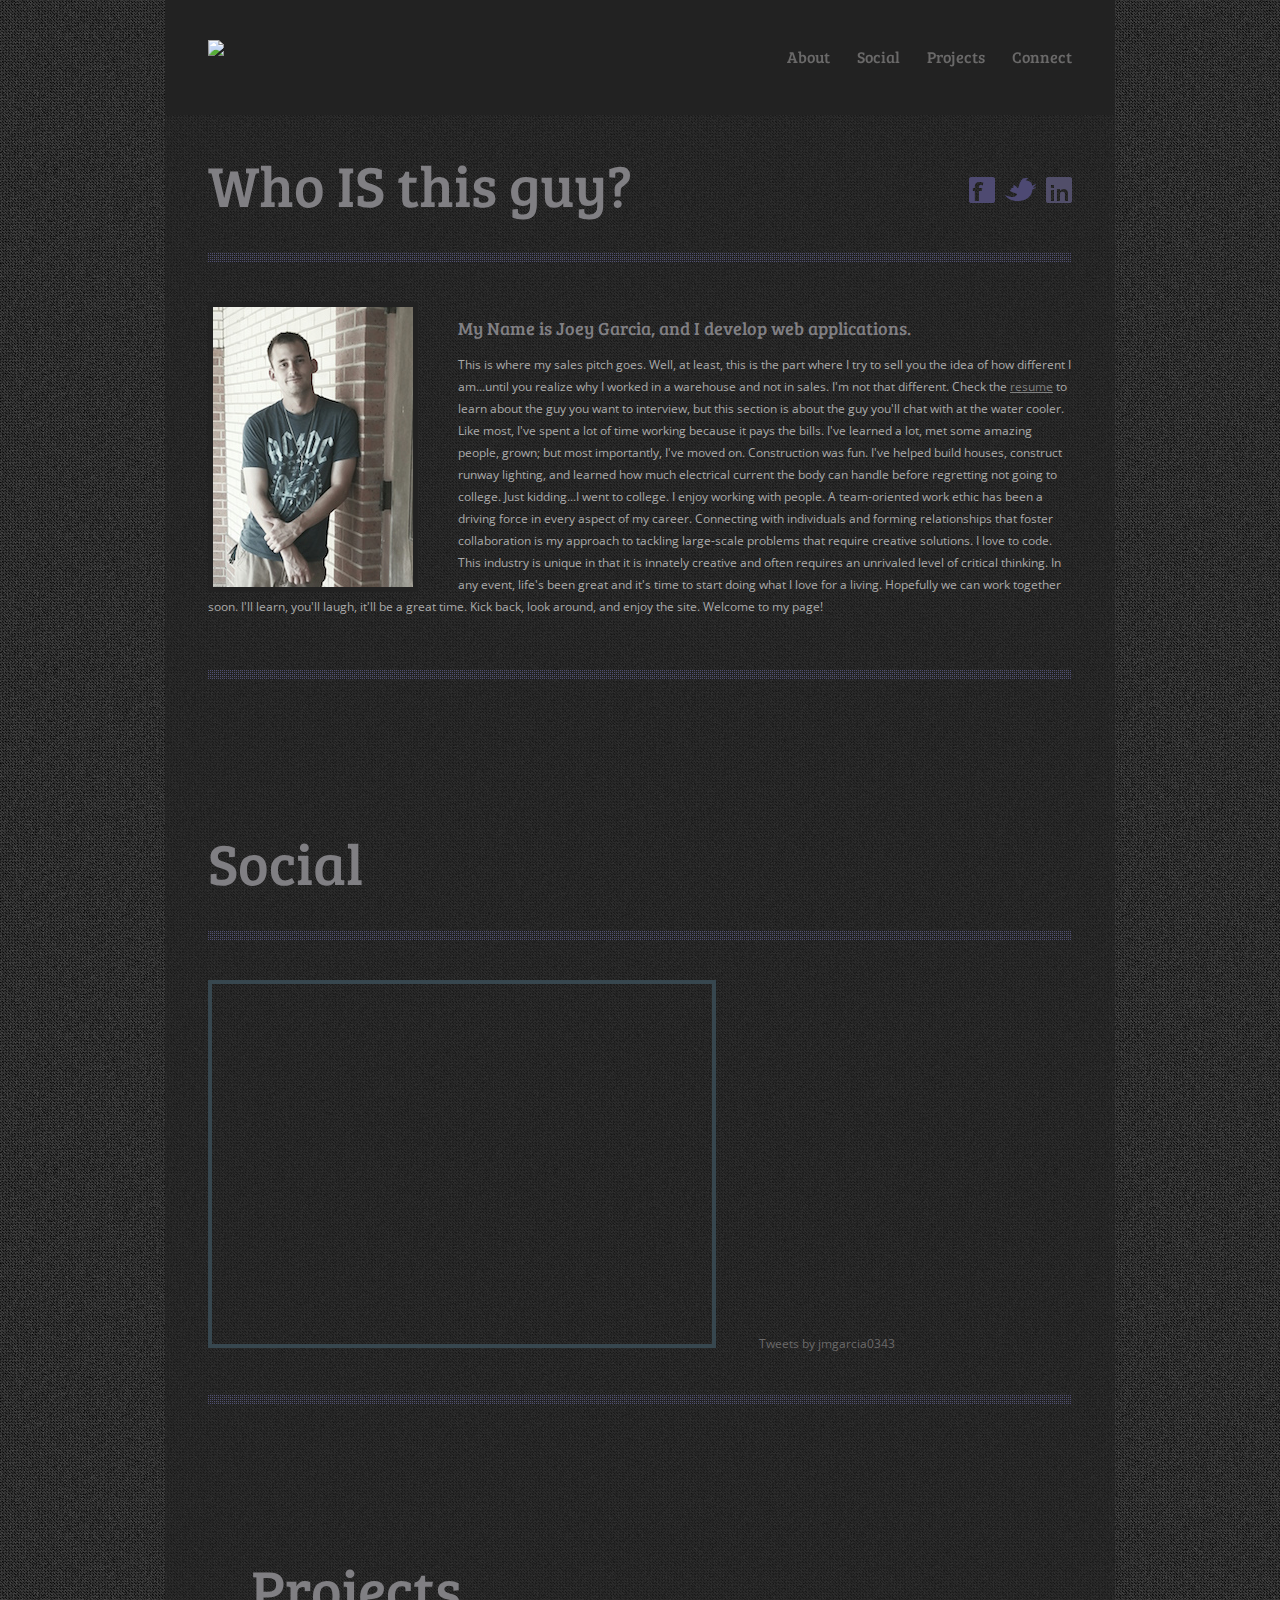
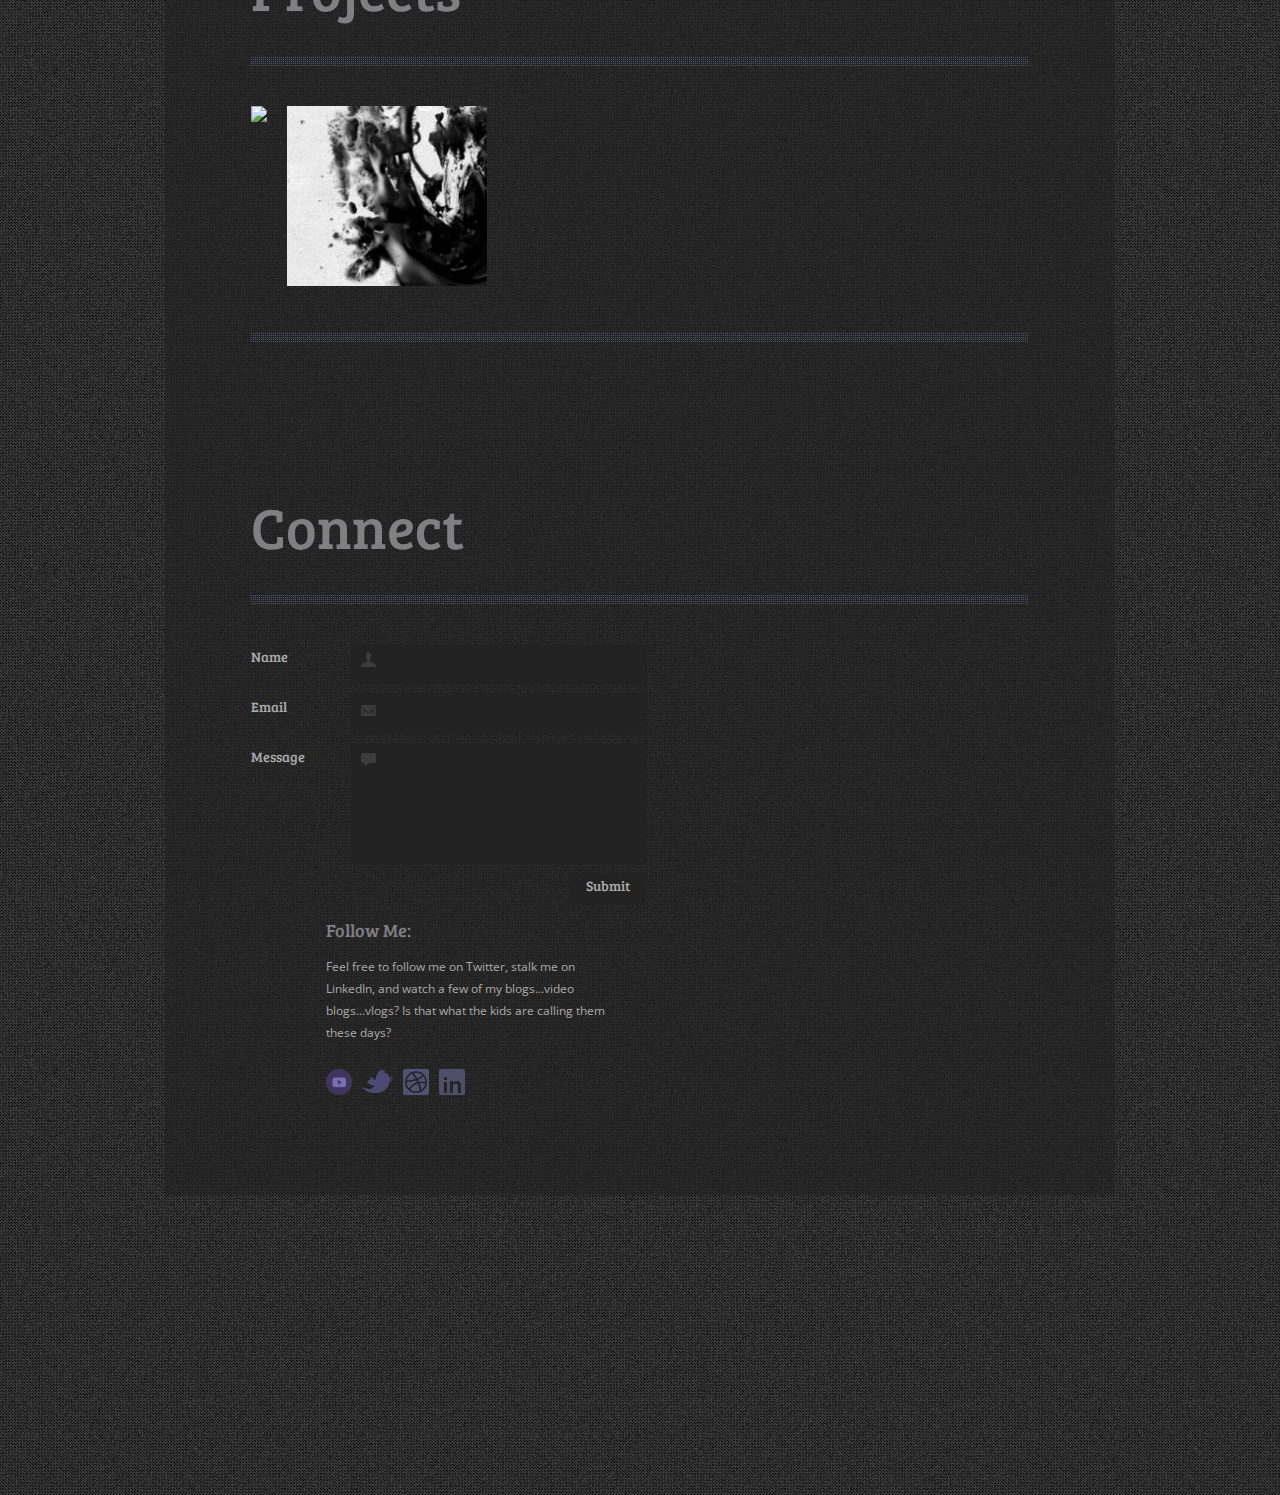
==== public/onePageResume/HTML/index.html @ 00d4c20e "about me section grammar correction" ====
<!DOCTYPE html>
<html xmlns="http://www.w3.org/1999/xhtml">
<head>
<meta http-equiv="Content-Type" content="text/html; charset=UTF-8" />
<title>Who Is Joey Garcia</title>
<link href="styles.css" rel="stylesheet" type="text/css">
<link rel="stylesheet" href="css/prettyPhoto.css" type="text/css" media="screen" charset="utf-8" />
<link href='http://fonts.googleapis.com/css?family=Bree+Serif' rel='stylesheet' type='text/css'>
<link href='http://fonts.googleapis.com/css?family=Open+Sans' rel='stylesheet' type='text/css'>

<script type='text/javascript' src="http://ajax.googleapis.com/ajax/libs/jquery/1/jquery.min.js?ver=3.3"></script>	
<script type="text/javascript" src="js/jquery.prettyPhoto.js"></script>
<script type="text/javascript" src="js/jquery.easing.1.3.js"></script>

</head>

<body>
<div id="header">
    <div id="logo"><a href="/resume.php"><img id="resumeLink"src="/img/resumeLogo-copy.png"></a></div>
    <ul id="main-menu">    
    	<li><a href="#about" class="hvr-float-shadow">About</a></li>
        <li><a href="#experience" class="hvr-float-shadow">Social</a></li>
        <li><a href="#work" class="hvr-float-shadow">Projects</a></li>
        <li><a href="#connect" class="hvr-float-shadow">Connect</a></li>
    </ul>  
</div>

<div id="container">

<!--Begin About Section-->
    <div id="about">
    	<h1>Who IS this guy?</h1>
        <ul id="top-social">
        	<li><a href="#" class="facebook">Facebook</a></li>
            <li><a href="#" class="twitter">Twitter</a></li>
            <li><a href="https://www.linkedin.com/in/joey-garcia-74161b7b" target="_blank" class="linkedin">LinkedIn</a></li>
        </ul>
        <div class="top-divider"></div>
        <div class="content">
        	<img src="images/witte2.jpg"/>
            <h2>My Name is Joey Garcia, and I develop web applications.</h2>
            <p>This is where my sales pitch goes. Well, at least, this is the part where I try to sell you the idea of how different I am...until you realize why I worked in a warehouse and not in sales. I'm not that different. Check the <a href="/resume.php" id="resumeLink">resume</a> to learn about the guy you want to interview, but this section is about the guy you'll chat with at the water cooler. Like most, I've spent a lot of time working because it pays the bills. I've learned a lot, met some amazing people, grown; but most importantly, I've moved on. Construction was fun. I've helped build houses, construct runway lighting, and learned how much electrical current the body can handle before regretting not going to college. Just kidding...I went to college. I enjoy working with people. A team-oriented work ethic has been a driving force in every aspect of my career. Connecting with individuals and forming relationships that foster collaboration is my approach to tackling large-scale problems that require creative solutions. I love to code. This industry is unique in that it is innately creative and often requires an unrivaled level of critical thinking. In any event, life's been great and it's time to start doing what I love for a living. Hopefully we can work together soon. I'll learn, you'll laugh, it'll be a great time. Kick back, look around, and enjoy the site. Welcome to my page!</p> 
        </div>
    <div class="bottom-divider"></div> 
    </div>
<!--End About Section-->

<!--Begin Experience Section-->   
    <div id="experience">
    	<h1>Social</h1>
        <div class="top-divider"></div>

        <div class="content">
        <iframe id="existing-iframe-example" width="500" height="360" src="https://www.youtube.com/embed?listType=playlist&list=PLBmcOmDfhI-MLkFMljMRlTvjB8e8UCdQc" frameborder="0" style="border: solid 4px #37474F"></iframe>

        <a class="twitter-timeline" data-width="300" data-height="370" data-theme="dark" data-link-color="#9266CC" href="https://twitter.com/jmgarcia0343"  data-chrome="nofooter">Tweets by jmgarcia0343</a> <script async src="//platform.twitter.com/widgets.js" charset="utf-8"></script>
      <!--   <div class="content">
            <div class="col">
            <h2>Description of Work</h2>
            <p>Lorem ipsum dolor sit amet, consectetur adipiscing elit. Cras diam risus, dignissim pharetra sagittis sed, adipiscing nec felis. Maecenas non nulla eget ligula semper aliquet. Pellentesque adipiscing pulvinar tortor, a adipiscing felis commodo in. Vestibulum dui magna, mattis in bibendum a, congue vitae lectus. In eu odio tortor, vel congue lacus. Donec viverra viverra eros, in egestas ligula adipiscing non. Morbi et ultricies sapien. Duis metus odio, commodo in tempor quis, euismod et ligula. Vivamus tristique condimentum </p>
            </div>
            
            <div class="col col-mid">
            <h2>Description of Work</h2>
            <p>Lorem ipsum dolor sit amet, consectetur adipiscing elit. Cras diam risus, dignissim pharetra sagittis sed, adipiscing nec felis. Maecenas non nulla eget ligula semper aliquet. Pellentesque adipiscing pulvinar tortor, a adipiscing felis commodo in. Vestibulum dui magna, mattis in bibendum a, congue vitae lectus. In eu odio tortor, vel congue lacus. Donec viverra viverra eros, in egestas ligula adipiscing non. Morbi et ultricies sapien. Duis metus odio, commodo in tempor quis, euismod et ligula. Vivamus tristique condimentum </p>
            </div>
            
            <div class="col">
            <h2>Description of Work</h2>
            <p>Lorem ipsum dolor sit amet, consectetur adipiscing elit. Cras diam risus, dignissim pharetra sagittis sed, adipiscing nec felis. Maecenas non nulla eget ligula semper aliquet. Pellentesque adipiscing pulvinar tortor, a adipiscing felis commodo in. Vestibulum dui magna, mattis in bibendum a, congue vitae lectus. In eu odio tortor, vel congue lacus. Donec viverra viverra eros, in egestas ligula adipiscing non. Morbi et ultricies sapien. Duis metus odio, commodo in tempor quis, euismod et ligula. Vivamus tristique condimentum </p>
            </div>
        </div>  -->   
        <div class="bottom-divider"></div>
    </div>
<!--End Experience Section-->

<!--Begin Work Section-->  
    <div id="work">
    	<h1>Projects</h1>
        <div class="top-divider"></div>
        	<div class="content">
            	<ul id="work-thumbs">
                	<li><a href="/simon/simpleSimon.html" rel="prettyPhoto[1]" title="SimonProject"><img src="/img/simonPicture.png"></a></li>
                    <li class="last"><a href="images/work/work-full8.jpg" rel="prettyPhoto[1]" title="Image Description"><img src="images/work/work-thumb8.jpg"></a></li>
                </ul>
            </div>
        <div class="bottom-divider"></div>
    </div>
<!--End Work Section-->

<!--Begin Connect Section-->  
    <div id="connect">
    	<h1>Connect</h1>
        <div class="top-divider"></div>
        	<div class="content">
            	<div id="form">
                	<form action="#">
                    	<span>Name</span>
                        <input type="text" name="name" class="name" />
                        <span>Email</span>
                        <input type="text" name="email" class="email"/>
                        <span>Message</span>
                        <textarea class="message"></textarea>
                        <input type="submit" name="submite" value="Submit" class="submit">
                    </form>
                </div>
                <div id="social-footer">
                	<h2>Follow Me:</h2>
                    <p>Feel free to follow me on Twitter, stalk me on LinkedIn, and watch a few of my blogs...video blogs...vlogs? Is that what the kids are calling them these days?</p>
                    <ul id="sm-links">
                    	<li><a href="https://www.youtube.com/channel/UCgVw6XpzaaU6SaQ7Hp0ObMg" target="_blank" class="youtube">YouTube</a></li>
           				<li><a href="#" class="twitter">Twitter</a></li>
            			<li><a href="https://dribbble.com/jmg0343" class="dribble" target="_blank">Dribble</a></li>
                        <li><a href="https://www.linkedin.com/in/joey-garcia-74161b7b" class="linkedin" target="_blank">LinkedIn</a></li>
                    </ul>
                </div>
            </div>
    </div>
<!--End Connect Section--> 

</div>

 <!-- The JavaScript -->  
        <script type="text/javascript">
    		$(function() {
                $('#main-menu li a').bind('click',function(event){
                    var $anchor = $(this);
                    
                    $('html, body').stop().animate({
                        scrollTop: $($anchor.attr('href')).offset().top
                    }, 1500,'easeInOutExpo');

                    event.preventDefault();
                });
            });
			
 			 $(document).ready(function(){
    		$("a[rel^='prettyPhoto']").prettyPhoto({social_tools:false, deeplinking: false});
  			});

        </script>
</body>
</html>
---- public/onePageResume/HTML/styles.css ----
body{
	background:#333333 url(images/page-bg.jpg);
	margin:0px;
	font: 400 12px/22px 'Open Sans', Verdana, Helvetica, sans-serif;
	color:#aaaaaa;
}
h1{font: 400 58px/60px 'Bree Serif', Georgia, serif; color:#807f83;}
h2{font: 400 18px/22px 'Bree Serif', Georgia, serif; color:#807f83;}
h3{font: 400 14px/16px 'Bree Serif', Georgia, serif; color:#807f83;}
ul{margin:0px; padding:0px;}
a {text-decoration:none; color:#6a6969;}
a:hover {color:#979797;}
a img{border:0px;}

#container{
	width:950px;
	margin:0px auto 300px auto;
	background:url(images/body-bg.png);
	overflow:auto;
	padding-bottom:100px;
}

/* Float Shadow */
.hvr-float-shadow {
  display: inline-block;
  vertical-align: middle;
  -webkit-transform: translateZ(0);
  transform: translateZ(0);
  box-shadow: 0 0 1px rgba(0, 0, 0, 0);
  -webkit-backface-visibility: hidden;
  backface-visibility: hidden;
  -moz-osx-font-smoothing: grayscale;
  position: relative;
  -webkit-transition-duration: 0.3s;
  transition-duration: 0.3s;
  -webkit-transition-property: transform;
  transition-property: transform;
}

.hvr-float-shadow:before {
  pointer-events: none;
  position: absolute;
  z-index: -1;
  content: '';
  top: 100%;
  left: 5%;
  height: 10px;
  width: 90%;
  opacity: 0;
  background: -webkit-radial-gradient(center, ellipse, rgba(0, 0, 0, 0.35) 0%, rgba(0, 0, 0, 0) 80%);
  background: radial-gradient(ellipse at center, rgba(0, 0, 0, 0.35) 0%, rgba(0, 0, 0, 0) 80%);
  /* W3C */
  -webkit-transition-duration: 0.3s;
  transition-duration: 0.3s;
  -webkit-transition-property: transform, opacity;
  transition-property: transform, opacity;
}

.hvr-float-shadow:hover, .hvr-float-shadow:focus, .hvr-float-shadow:active {
  -webkit-transform: translateY(-5px);
  transform: translateY(-5px);
  /* move the element up by 5px */
}
.hvr-float-shadow:hover:before, .hvr-float-shadow:focus:before, .hvr-float-shadow:active:before {
  opacity: 1;
  -webkit-transform: translateY(5px);
  transform: translateY(5px);
  /* move the element down by 5px (it will stay in place because it's attached to the element that also moves up 5px) */
}

/****************************************************/
/* HEADER */
/****************************************************/

#header{
	width:864px;
	height:115px;
	background-color:#222222;
	padding:0px 43px;
	position: fixed;
	top:0px;
	left:50%;
	margin: 0 0 0 -475px;
}
#header #logo{
	padding-top:40px;
	float:left;
}
#header #main-menu{float:right; padding-top:45px;}
#header #main-menu li{
	float:left;
	list-style:none;
	margin-left:27px;
	font: 400 16px/20px 'Bree Serif', Georgia, serif;
}

/****************************************************/
/* ABOUT SECTION */
/****************************************************/

#about{margin:0px 43px; padding-top:115px;}
#about h1{float:left;}
#about #top-social{float:right; padding-top:62px;}
#about #top-social li{float:left; list-style:none; margin-left:10px;}
#about #top-social .facebook{
	text-indent:-9999px; 
	display:block; 
	width:26px; 
	height:26px; 
	background:url(images/sm-facebook-icon-copy.png) no-repeat;
}
#about #top-social .twitter{
	text-indent:-9999px; 
	display:block; 
	width:31px; 
	height:24px; 
	background:url(images/sm-twitter-icon-copy.png) no-repeat;
}
#about #top-social .linkedin{
	text-indent:-9999px; 
	display:block; 
	width:26px; 
	height:26px; 
	background:url(images/sm-linkedin-icon-copy.png) no-repeat;
}
#about .content{overflow:auto;}
#about .content img{float:left; margin-right:40px; border:5px solid #222222;}
#about .content #service-icons{margin-top:20px;}
#about .content #service-icons li{
	display:block;
	width:108px;
	height:108px;
	text-indent:-9999px;
	list-style:none;
	float:left;
	margin-right:20px;
}
#about .content #service-icons li.services-design{background:url(images/icon-1.png) no-repeat;}
#about .content #service-icons li.services-mobile{background:url(images/icon-2.png) no-repeat;}
#about .content #service-icons li.services-film{background:url(images/icon-3.png) no-repeat;}
#about .content #service-icons li.services-photo{background:url(images/icon-4.png) no-repeat;}

#resumeLink {
	color: gray;
	text-decoration: underline;
}

/****************************************************/
/* EXPERIENCE SECTION */
/****************************************************/

#experience{margin:0px 43px; padding-top:115px;}
#experience .col{
	width:235px;
	float:left;
}
#experience .content{overflow:auto;}
#experience .col-mid{margin:0px 65px;}

.twitter-timeline {
	margin-left: 40px;
}

/****************************************************/
/* WORK SECTION */
/****************************************************/

#work{margin:0px 43px; padding-top:115px;}
#work .content{overflow:auto;}
#work #work-thumbs li{
	list-style:none;
	float:left;
	margin:0px 20px 15px 0px;
	padding:0px;
}
#work #work-thumbs li.last{margin:0px;}

/****************************************************/
/* CONNECT SECTION */
/****************************************************/
#connect{margin:0px 43px; padding-top:115px;}
#connect .content{overflow:auto;}
#connect #form{
	width:410px;
	float:left;
}
#connect #form span{
	display:block;
	float:left;
	width:100px;
	padding-top:5px;
	font: 400 14px/16px 'Bree Serif', Georgia, serif;
}
#connect #form input{
	float:left;
	width:255px;
	border:0px;
	color: ;
	padding:10px 10px 10px 30px;
	font: 400 11px/20px 'Open Sans', Verdana, Helvetica, sans-serif;
	margin-bottom:10px;
}
#connect #form textarea{
	float:left;
	border:0px;
	width:255px;
	height:100px;
	padding:10px 10px 10px 30px;
	font: 400 11px/20px 'Open Sans', Verdana, Helvetica, sans-serif;
	color: white;
}

textarea {
	resize: none;
}

#connect #form input.name{background:#222222 url(images/icon-user.png) no-repeat 10px 8px; color: white;}
#connect #form input.email{background:#222222 url(images/icon-mail.png) no-repeat 10px 9px; color: white;}
#connect #form textarea.message{background:#222222 url(images/icon-message.png) no-repeat 10px 8px;}
#connect #form input.submit{ 
	width:75px;   
	height:30px;
	float:right;
	padding:0px 0px 5px 0px;
	margin:10px 16px 0px 0px;
	background:#222222;
	color:#aaaaaa;
	font: 400 14px/16px 'Bree Serif', Georgia, serif;
}

#connect #social-footer{
	width:300px;
	float:left;
	margin-left:75px;
}
#connect #social-footer #sm-links{margin-top:25px;}
#connect #social-footer #sm-links li{
	list-style:none;
	float:left;
}
#connect #social-footer #sm-links li a{
	display:block;
	text-indent:-9999px;
	width:26px; 
	height:26px;
	margin-right:10px;
}
#connect #social-footer #sm-links li a.youtube{background:url(images/youtube-copy.png) no-repeat;}
#connect #social-footer #sm-links li a.twitter{background:url(images/sm-twitter-icon-copy.png) no-repeat; width:31px;}
#connect #social-footer #sm-links li a.dribble{background:url(images/sm-dribble-icon-copy.png) no-repeat;}
#connect #social-footer #sm-links li a.linkedin{background:url(images/sm-linkedin-icon-copy.png) no-repeat;}

/****************************************************/
/* MISC */
/****************************************************/
.top-divider, .bottom-divider{
	width:100%;
	height:9px;
	background:url(images/divider-copy.png) repeat-x;
	clear:both;
}
.top-divider{margin-bottom:40px;}
.bottom-divider{margin-top:40px;}
---- public/onePageResume/HTML/css/prettyPhoto.css ----
div.pp_default .pp_top,div.pp_default .pp_top .pp_middle,div.pp_default .pp_top .pp_left,div.pp_default .pp_top .pp_right,div.pp_default .pp_bottom,div.pp_default .pp_bottom .pp_left,div.pp_default .pp_bottom .pp_middle,div.pp_default .pp_bottom .pp_right{height:13px}
div.pp_default .pp_top .pp_left{background:url(../images/prettyPhoto/default/sprite.png) -78px -93px no-repeat}
div.pp_default .pp_top .pp_middle{background:url(../images/prettyPhoto/default/sprite_x.png) top left repeat-x}
div.pp_default .pp_top .pp_right{background:url(../images/prettyPhoto/default/sprite.png) -112px -93px no-repeat}
div.pp_default .pp_content .ppt{color:#f8f8f8}
div.pp_default .pp_content_container .pp_left{background:url(../images/prettyPhoto/default/sprite_y.png) -7px 0 repeat-y;padding-left:13px}
div.pp_default .pp_content_container .pp_right{background:url(../images/prettyPhoto/default/sprite_y.png) top right repeat-y;padding-right:13px}
div.pp_default .pp_next:hover{background:url(../images/prettyPhoto/default/sprite_next.png) center right no-repeat;cursor:pointer}
div.pp_default .pp_previous:hover{background:url(../images/prettyPhoto/default/sprite_prev.png) center left no-repeat;cursor:pointer}
div.pp_default .pp_expand{background:url(../images/prettyPhoto/default/sprite.png) 0 -29px no-repeat;cursor:pointer;width:28px;height:28px}
div.pp_default .pp_expand:hover{background:url(../images/prettyPhoto/default/sprite.png) 0 -56px no-repeat;cursor:pointer}
div.pp_default .pp_contract{background:url(../images/prettyPhoto/default/sprite.png) 0 -84px no-repeat;cursor:pointer;width:28px;height:28px}
div.pp_default .pp_contract:hover{background:url(../images/prettyPhoto/default/sprite.png) 0 -113px no-repeat;cursor:pointer}
div.pp_default .pp_close{width:30px;height:30px;background:url(../images/prettyPhoto/default/sprite.png) 2px 1px no-repeat;cursor:pointer}
div.pp_default .pp_gallery ul li a{background:url(../images/prettyPhoto/default/default_thumb.png) center center #f8f8f8;border:1px solid #aaa}
div.pp_default .pp_social{margin-top:7px}
div.pp_default .pp_gallery a.pp_arrow_previous,div.pp_default .pp_gallery a.pp_arrow_next{position:static;left:auto}
div.pp_default .pp_nav .pp_play,div.pp_default .pp_nav .pp_pause{background:url(../images/prettyPhoto/default/sprite.png) -51px 1px no-repeat;height:30px;width:30px}
div.pp_default .pp_nav .pp_pause{background-position:-51px -29px}
div.pp_default a.pp_arrow_previous,div.pp_default a.pp_arrow_next{background:url(../images/prettyPhoto/default/sprite.png) -31px -3px no-repeat;height:20px;width:20px;margin:4px 0 0}
div.pp_default a.pp_arrow_next{left:52px;background-position:-82px -3px}
div.pp_default .pp_content_container .pp_details{margin-top:5px}
div.pp_default .pp_nav{clear:none;height:30px;width:110px;position:relative}
div.pp_default .pp_nav .currentTextHolder{font-family:Georgia;font-style:italic;color:#999;font-size:11px;left:75px;line-height:25px;position:absolute;top:2px;margin:0;padding:0 0 0 10px}
div.pp_default .pp_close:hover,div.pp_default .pp_nav .pp_play:hover,div.pp_default .pp_nav .pp_pause:hover,div.pp_default .pp_arrow_next:hover,div.pp_default .pp_arrow_previous:hover{opacity:0.7}
div.pp_default .pp_description{font-size:11px;font-weight:700;line-height:14px;margin:5px 50px 5px 0}
div.pp_default .pp_bottom .pp_left{background:url(../images/prettyPhoto/default/sprite.png) -78px -127px no-repeat}
div.pp_default .pp_bottom .pp_middle{background:url(../images/prettyPhoto/default/sprite_x.png) bottom left repeat-x}
div.pp_default .pp_bottom .pp_right{background:url(../images/prettyPhoto/default/sprite.png) -112px -127px no-repeat}
div.pp_default .pp_loaderIcon{background:url(../images/prettyPhoto/default/loader.gif) center center no-repeat}
div.light_rounded .pp_top .pp_left{background:url(../images/prettyPhoto/light_rounded/sprite.png) -88px -53px no-repeat}
div.light_rounded .pp_top .pp_right{background:url(../images/prettyPhoto/light_rounded/sprite.png) -110px -53px no-repeat}
div.light_rounded .pp_next:hover{background:url(../images/prettyPhoto/light_rounded/btnNext.png) center right no-repeat;cursor:pointer}
div.light_rounded .pp_previous:hover{background:url(../images/prettyPhoto/light_rounded/btnPrevious.png) center left no-repeat;cursor:pointer}
div.light_rounded .pp_expand{background:url(../images/prettyPhoto/light_rounded/sprite.png) -31px -26px no-repeat;cursor:pointer}
div.light_rounded .pp_expand:hover{background:url(../images/prettyPhoto/light_rounded/sprite.png) -31px -47px no-repeat;cursor:pointer}
div.light_rounded .pp_contract{background:url(../images/prettyPhoto/light_rounded/sprite.png) 0 -26px no-repeat;cursor:pointer}
div.light_rounded .pp_contract:hover{background:url(../images/prettyPhoto/light_rounded/sprite.png) 0 -47px no-repeat;cursor:pointer}
div.light_rounded .pp_close{width:75px;height:22px;background:url(../images/prettyPhoto/light_rounded/sprite.png) -1px -1px no-repeat;cursor:pointer}
div.light_rounded .pp_nav .pp_play{background:url(../images/prettyPhoto/light_rounded/sprite.png) -1px -100px no-repeat;height:15px;width:14px}
div.light_rounded .pp_nav .pp_pause{background:url(../images/prettyPhoto/light_rounded/sprite.png) -24px -100px no-repeat;height:15px;width:14px}
div.light_rounded .pp_arrow_previous{background:url(../images/prettyPhoto/light_rounded/sprite.png) 0 -71px no-repeat}
div.light_rounded .pp_arrow_next{background:url(../images/prettyPhoto/light_rounded/sprite.png) -22px -71px no-repeat}
div.light_rounded .pp_bottom .pp_left{background:url(../images/prettyPhoto/light_rounded/sprite.png) -88px -80px no-repeat}
div.light_rounded .pp_bottom .pp_right{background:url(../images/prettyPhoto/light_rounded/sprite.png) -110px -80px no-repeat}
div.dark_rounded .pp_top .pp_left{background:url(../images/prettyPhoto/dark_rounded/sprite.png) -88px -53px no-repeat}
div.dark_rounded .pp_top .pp_right{background:url(../images/prettyPhoto/dark_rounded/sprite.png) -110px -53px no-repeat}
div.dark_rounded .pp_content_container .pp_left{background:url(../images/prettyPhoto/dark_rounded/contentPattern.png) top left repeat-y}
div.dark_rounded .pp_content_container .pp_right{background:url(../images/prettyPhoto/dark_rounded/contentPattern.png) top right repeat-y}
div.dark_rounded .pp_next:hover{background:url(../images/prettyPhoto/dark_rounded/btnNext.png) center right no-repeat;cursor:pointer}
div.dark_rounded .pp_previous:hover{background:url(../images/prettyPhoto/dark_rounded/btnPrevious.png) center left no-repeat;cursor:pointer}
div.dark_rounded .pp_expand{background:url(../images/prettyPhoto/dark_rounded/sprite.png) -31px -26px no-repeat;cursor:pointer}
div.dark_rounded .pp_expand:hover{background:url(../images/prettyPhoto/dark_rounded/sprite.png) -31px -47px no-repeat;cursor:pointer}
div.dark_rounded .pp_contract{background:url(../images/prettyPhoto/dark_rounded/sprite.png) 0 -26px no-repeat;cursor:pointer}
div.dark_rounded .pp_contract:hover{background:url(../images/prettyPhoto/dark_rounded/sprite.png) 0 -47px no-repeat;cursor:pointer}
div.dark_rounded .pp_close{width:75px;height:22px;background:url(../images/prettyPhoto/dark_rounded/sprite.png) -1px -1px no-repeat;cursor:pointer}
div.dark_rounded .pp_description{margin-right:85px;color:#fff}
div.dark_rounded .pp_nav .pp_play{background:url(../images/prettyPhoto/dark_rounded/sprite.png) -1px -100px no-repeat;height:15px;width:14px}
div.dark_rounded .pp_nav .pp_pause{background:url(../images/prettyPhoto/dark_rounded/sprite.png) -24px -100px no-repeat;height:15px;width:14px}
div.dark_rounded .pp_arrow_previous{background:url(../images/prettyPhoto/dark_rounded/sprite.png) 0 -71px no-repeat}
div.dark_rounded .pp_arrow_next{background:url(../images/prettyPhoto/dark_rounded/sprite.png) -22px -71px no-repeat}
div.dark_rounded .pp_bottom .pp_left{background:url(../images/prettyPhoto/dark_rounded/sprite.png) -88px -80px no-repeat}
div.dark_rounded .pp_bottom .pp_right{background:url(../images/prettyPhoto/dark_rounded/sprite.png) -110px -80px no-repeat}
div.dark_rounded .pp_loaderIcon{background:url(../images/prettyPhoto/dark_rounded/loader.gif) center center no-repeat}
div.dark_square .pp_left,div.dark_square .pp_middle,div.dark_square .pp_right,div.dark_square .pp_content{background:#000}
div.dark_square .pp_description{color:#fff;margin:0 85px 0 0}
div.dark_square .pp_loaderIcon{background:url(../images/prettyPhoto/dark_square/loader.gif) center center no-repeat}
div.dark_square .pp_expand{background:url(../images/prettyPhoto/dark_square/sprite.png) -31px -26px no-repeat;cursor:pointer}
div.dark_square .pp_expand:hover{background:url(../images/prettyPhoto/dark_square/sprite.png) -31px -47px no-repeat;cursor:pointer}
div.dark_square .pp_contract{background:url(../images/prettyPhoto/dark_square/sprite.png) 0 -26px no-repeat;cursor:pointer}
div.dark_square .pp_contract:hover{background:url(../images/prettyPhoto/dark_square/sprite.png) 0 -47px no-repeat;cursor:pointer}
div.dark_square .pp_close{width:75px;height:22px;background:url(../images/prettyPhoto/dark_square/sprite.png) -1px -1px no-repeat;cursor:pointer}
div.dark_square .pp_nav{clear:none}
div.dark_square .pp_nav .pp_play{background:url(../images/prettyPhoto/dark_square/sprite.png) -1px -100px no-repeat;height:15px;width:14px}
div.dark_square .pp_nav .pp_pause{background:url(../images/prettyPhoto/dark_square/sprite.png) -24px -100px no-repeat;height:15px;width:14px}
div.dark_square .pp_arrow_previous{background:url(../images/prettyPhoto/dark_square/sprite.png) 0 -71px no-repeat}
div.dark_square .pp_arrow_next{background:url(../images/prettyPhoto/dark_square/sprite.png) -22px -71px no-repeat}
div.dark_square .pp_next:hover{background:url(../images/prettyPhoto/dark_square/btnNext.png) center right no-repeat;cursor:pointer}
div.dark_square .pp_previous:hover{background:url(../images/prettyPhoto/dark_square/btnPrevious.png) center left no-repeat;cursor:pointer}
div.light_square .pp_expand{background:url(../images/prettyPhoto/light_square/sprite.png) -31px -26px no-repeat;cursor:pointer}
div.light_square .pp_expand:hover{background:url(../images/prettyPhoto/light_square/sprite.png) -31px -47px no-repeat;cursor:pointer}
div.light_square .pp_contract{background:url(../images/prettyPhoto/light_square/sprite.png) 0 -26px no-repeat;cursor:pointer}
div.light_square .pp_contract:hover{background:url(../images/prettyPhoto/light_square/sprite.png) 0 -47px no-repeat;cursor:pointer}
div.light_square .pp_close{width:75px;height:22px;background:url(../images/prettyPhoto/light_square/sprite.png) -1px -1px no-repeat;cursor:pointer}
div.light_square .pp_nav .pp_play{background:url(../images/prettyPhoto/light_square/sprite.png) -1px -100px no-repeat;height:15px;width:14px}
div.light_square .pp_nav .pp_pause{background:url(../images/prettyPhoto/light_square/sprite.png) -24px -100px no-repeat;height:15px;width:14px}
div.light_square .pp_arrow_previous{background:url(../images/prettyPhoto/light_square/sprite.png) 0 -71px no-repeat}
div.light_square .pp_arrow_next{background:url(../images/prettyPhoto/light_square/sprite.png) -22px -71px no-repeat}
div.light_square .pp_next:hover{background:url(../images/prettyPhoto/light_square/btnNext.png) center right no-repeat;cursor:pointer}
div.light_square .pp_previous:hover{background:url(../images/prettyPhoto/light_square/btnPrevious.png) center left no-repeat;cursor:pointer}
div.facebook .pp_top .pp_left{background:url(../images/prettyPhoto/facebook/sprite.png) -88px -53px no-repeat}
div.facebook .pp_top .pp_middle{background:url(../images/prettyPhoto/facebook/contentPatternTop.png) top left repeat-x}
div.facebook .pp_top .pp_right{background:url(../images/prettyPhoto/facebook/sprite.png) -110px -53px no-repeat}
div.facebook .pp_content_container .pp_left{background:url(../images/prettyPhoto/facebook/contentPatternLeft.png) top left repeat-y}
div.facebook .pp_content_container .pp_right{background:url(../images/prettyPhoto/facebook/contentPatternRight.png) top right repeat-y}
div.facebook .pp_expand{background:url(../images/prettyPhoto/facebook/sprite.png) -31px -26px no-repeat;cursor:pointer}
div.facebook .pp_expand:hover{background:url(../images/prettyPhoto/facebook/sprite.png) -31px -47px no-repeat;cursor:pointer}
div.facebook .pp_contract{background:url(../images/prettyPhoto/facebook/sprite.png) 0 -26px no-repeat;cursor:pointer}
div.facebook .pp_contract:hover{background:url(../images/prettyPhoto/facebook/sprite.png) 0 -47px no-repeat;cursor:pointer}
div.facebook .pp_close{width:22px;height:22px;background:url(../images/prettyPhoto/facebook/sprite.png) -1px -1px no-repeat;cursor:pointer}
div.facebook .pp_description{margin:0 37px 0 0}
div.facebook .pp_loaderIcon{background:url(../images/prettyPhoto/facebook/loader.gif) center center no-repeat}
div.facebook .pp_arrow_previous{background:url(../images/prettyPhoto/facebook/sprite.png) 0 -71px no-repeat;height:22px;margin-top:0;width:22px}
div.facebook .pp_arrow_previous.disabled{background-position:0 -96px;cursor:default}
div.facebook .pp_arrow_next{background:url(../images/prettyPhoto/facebook/sprite.png) -32px -71px no-repeat;height:22px;margin-top:0;width:22px}
div.facebook .pp_arrow_next.disabled{background-position:-32px -96px;cursor:default}
div.facebook .pp_nav{margin-top:0}
div.facebook .pp_nav p{font-size:15px;padding:0 3px 0 4px}
div.facebook .pp_nav .pp_play{background:url(../images/prettyPhoto/facebook/sprite.png) -1px -123px no-repeat;height:22px;width:22px}
div.facebook .pp_nav .pp_pause{background:url(../images/prettyPhoto/facebook/sprite.png) -32px -123px no-repeat;height:22px;width:22px}
div.facebook .pp_next:hover{background:url(../images/prettyPhoto/facebook/btnNext.png) center right no-repeat;cursor:pointer}
div.facebook .pp_previous:hover{background:url(../images/prettyPhoto/facebook/btnPrevious.png) center left no-repeat;cursor:pointer}
div.facebook .pp_bottom .pp_left{background:url(../images/prettyPhoto/facebook/sprite.png) -88px -80px no-repeat}
div.facebook .pp_bottom .pp_middle{background:url(../images/prettyPhoto/facebook/contentPatternBottom.png) top left repeat-x}
div.facebook .pp_bottom .pp_right{background:url(../images/prettyPhoto/facebook/sprite.png) -110px -80px no-repeat}
div.pp_pic_holder a:focus{outline:none}
div.pp_overlay{background:#000;display:none;left:0;position:absolute;top:0;width:100%;z-index:9500}
div.pp_pic_holder{display:none;position:absolute;width:100px;z-index:10000}
.pp_content{height:40px;min-width:40px}
* html .pp_content{width:40px}
.pp_content_container{position:relative;text-align:left;width:100%}
.pp_content_container .pp_left{padding-left:20px}
.pp_content_container .pp_right{padding-right:20px}
.pp_content_container .pp_details{float:left;margin:10px 0 2px}
.pp_description{display:none;margin:0}
.pp_social{float:left;margin:0}
.pp_social .facebook{float:left;margin-left:5px;width:55px;overflow:hidden}
.pp_social .twitter{float:left}
.pp_nav{clear:right;float:left;margin:3px 10px 0 0}
.pp_nav p{float:left;white-space:nowrap;margin:2px 4px}
.pp_nav .pp_play,.pp_nav .pp_pause{float:left;margin-right:4px;text-indent:-10000px}
a.pp_arrow_previous,a.pp_arrow_next{display:block;float:left;height:15px;margin-top:3px;overflow:hidden;text-indent:-10000px;width:14px}
.pp_hoverContainer{position:absolute;top:0;width:100%;z-index:2000}
.pp_gallery{display:none;left:50%;margin-top:-50px;position:absolute;z-index:10000}
.pp_gallery div{float:left;overflow:hidden;position:relative}
.pp_gallery ul{float:left;height:35px;position:relative;white-space:nowrap;margin:0 0 0 5px;padding:0}
.pp_gallery ul a{border:1px rgba(0,0,0,0.5) solid;display:block;float:left;height:33px;overflow:hidden}
.pp_gallery ul a img{border:0}
.pp_gallery li{display:block;float:left;margin:0 5px 0 0;padding:0}
.pp_gallery li.default a{background:url(../images/prettyPhoto/facebook/default_thumbnail.gif) 0 0 no-repeat;display:block;height:33px;width:50px}
.pp_gallery .pp_arrow_previous,.pp_gallery .pp_arrow_next{margin-top:7px!important}
a.pp_next{background:url(../images/prettyPhoto/light_rounded/btnNext.png) 10000px 10000px no-repeat;display:block;float:right;height:100%;text-indent:-10000px;width:49%}
a.pp_previous{background:url(../images/prettyPhoto/light_rounded/btnNext.png) 10000px 10000px no-repeat;display:block;float:left;height:100%;text-indent:-10000px;width:49%}
a.pp_expand,a.pp_contract{cursor:pointer;display:none;height:20px;position:absolute;right:30px;text-indent:-10000px;top:10px;width:20px;z-index:20000}
a.pp_close{position:absolute;right:0;top:0;display:block;line-height:22px;text-indent:-10000px}
.pp_loaderIcon{display:block;height:24px;left:50%;position:absolute;top:50%;width:24px;margin:-12px 0 0 -12px}
#pp_full_res{line-height:1!important}
#pp_full_res .pp_inline{text-align:left}
#pp_full_res .pp_inline p{margin:0 0 15px}
div.ppt{color:#fff;display:none;font-size:17px;z-index:9999;margin:0 0 5px 15px}
div.pp_default .pp_content,div.light_rounded .pp_content{background-color:#fff}
div.pp_default #pp_full_res .pp_inline,div.light_rounded .pp_content .ppt,div.light_rounded #pp_full_res .pp_inline,div.light_square .pp_content .ppt,div.light_square #pp_full_res .pp_inline,div.facebook .pp_content .ppt,div.facebook #pp_full_res .pp_inline{color:#000}
div.pp_default .pp_gallery ul li a:hover,div.pp_default .pp_gallery ul li.selected a,.pp_gallery ul a:hover,.pp_gallery li.selected a{border-color:#fff}
div.pp_default .pp_details,div.light_rounded .pp_details,div.dark_rounded .pp_details,div.dark_square .pp_details,div.light_square .pp_details,div.facebook .pp_details{position:relative}
div.light_rounded .pp_top .pp_middle,div.light_rounded .pp_content_container .pp_left,div.light_rounded .pp_content_container .pp_right,div.light_rounded .pp_bottom .pp_middle,div.light_square .pp_left,div.light_square .pp_middle,div.light_square .pp_right,div.light_square .pp_content,div.facebook .pp_content{background:#fff}
div.light_rounded .pp_description,div.light_square .pp_description{margin-right:85px}
div.light_rounded .pp_gallery a.pp_arrow_previous,div.light_rounded .pp_gallery a.pp_arrow_next,div.dark_rounded .pp_gallery a.pp_arrow_previous,div.dark_rounded .pp_gallery a.pp_arrow_next,div.dark_square .pp_gallery a.pp_arrow_previous,div.dark_square .pp_gallery a.pp_arrow_next,div.light_square .pp_gallery a.pp_arrow_previous,div.light_square .pp_gallery a.pp_arrow_next{margin-top:12px!important}
div.light_rounded .pp_arrow_previous.disabled,div.dark_rounded .pp_arrow_previous.disabled,div.dark_square .pp_arrow_previous.disabled,div.light_square .pp_arrow_previous.disabled{background-position:0 -87px;cursor:default}
div.light_rounded .pp_arrow_next.disabled,div.dark_rounded .pp_arrow_next.disabled,div.dark_square .pp_arrow_next.disabled,div.light_square .pp_arrow_next.disabled{background-position:-22px -87px;cursor:default}
div.light_rounded .pp_loaderIcon,div.light_square .pp_loaderIcon{background:url(../images/prettyPhoto/light_rounded/loader.gif) center center no-repeat}
div.dark_rounded .pp_top .pp_middle,div.dark_rounded .pp_content,div.dark_rounded .pp_bottom .pp_middle{background:url(../images/prettyPhoto/dark_rounded/contentPattern.png) top left repeat}
div.dark_rounded .currentTextHolder,div.dark_square .currentTextHolder{color:#c4c4c4}
div.dark_rounded #pp_full_res .pp_inline,div.dark_square #pp_full_res .pp_inline{color:#fff}
.pp_top,.pp_bottom{height:20px;position:relative}
* html .pp_top,* html .pp_bottom{padding:0 20px}
.pp_top .pp_left,.pp_bottom .pp_left{height:20px;left:0;position:absolute;width:20px}
.pp_top .pp_middle,.pp_bottom .pp_middle{height:20px;left:20px;position:absolute;right:20px}
* html .pp_top .pp_middle,* html .pp_bottom .pp_middle{left:0;position:static}
.pp_top .pp_right,.pp_bottom .pp_right{height:20px;left:auto;position:absolute;right:0;top:0;width:20px}
.pp_fade,.pp_gallery li.default a img{display:none}
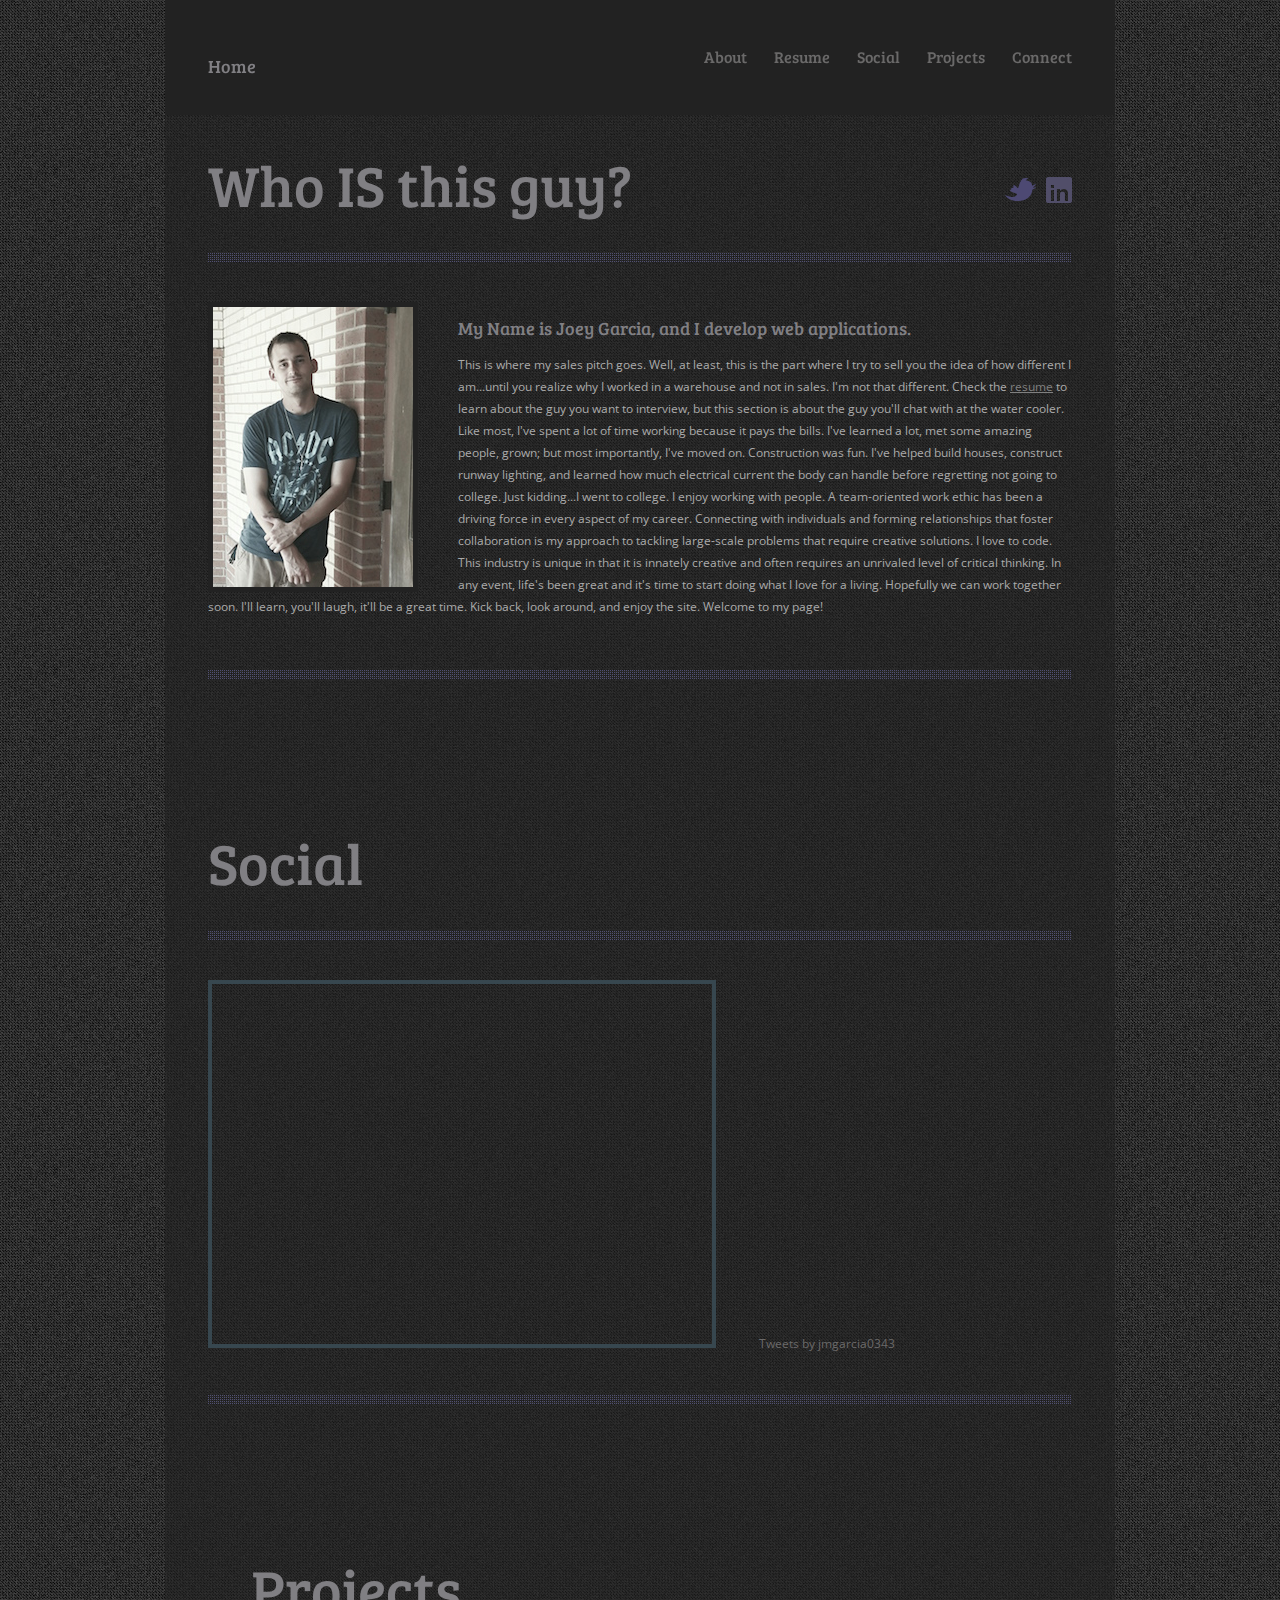
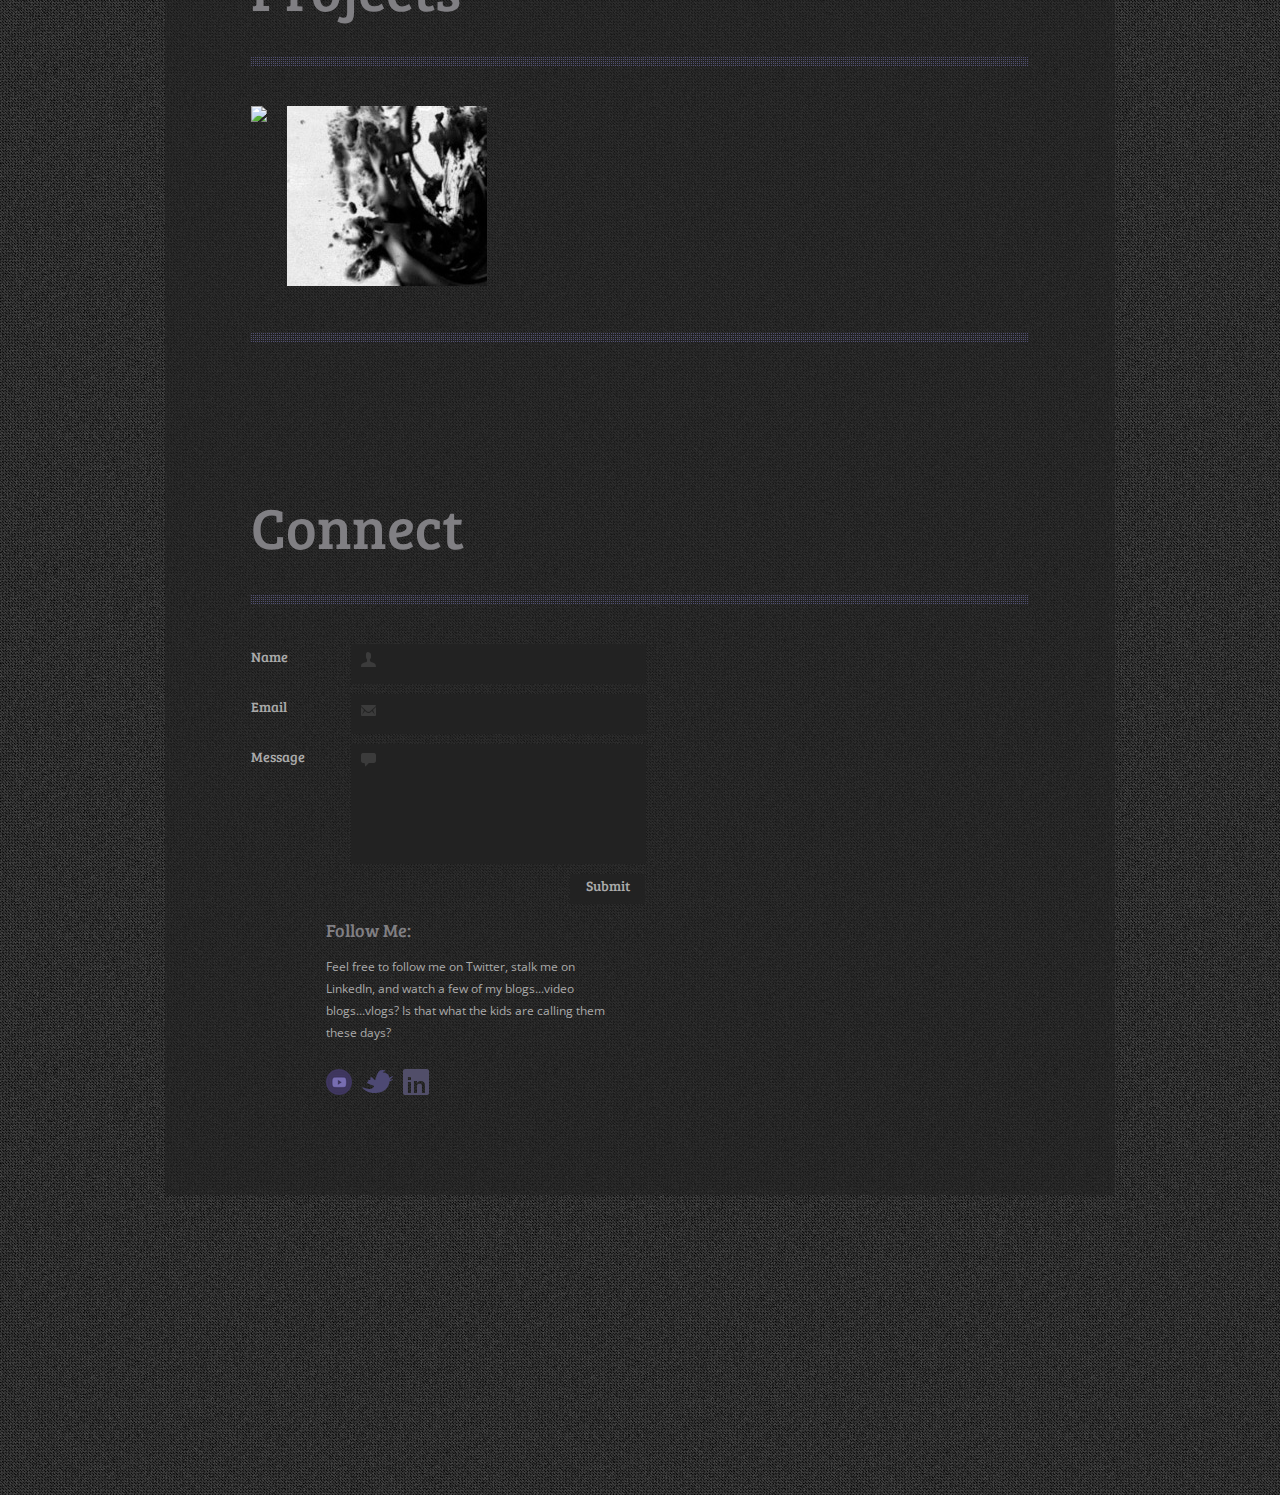
==== commit 7dec3485: "deleted facebook icon and replaced logo with home page link. Also added resume link" ====
--- a/public/onePageResume/HTML/index.html
+++ b/public/onePageResume/HTML/index.html
@@ -16,9 +16,12 @@
 
 <body>
 <div id="header">
-    <div id="logo"><a href="/resume.php"><img id="resumeLink"src="/img/resumeLogo-copy.png"></a></div>
-    <ul id="main-menu">    
-    	<li><a href="#about" class="hvr-float-shadow">About</a></li>
+    <!-- <div id="logo"><a href="/resume.php"><img id="resumeLink"src="/img/resumeLogo-copy.png"></a></div> -->
+    <a href="/index.html"><h2 class="hvr-float-shadow"id='logo'>Home</h2></a>
+    <ul id="main-menu">  
+      
+        <li><a href="#about" class="hvr-float-shadow">About</a></li>
+        <li><a href="/resume.php" class="hvr-float-shadow">Resume</a></li>
         <li><a href="#experience" class="hvr-float-shadow">Social</a></li>
         <li><a href="#work" class="hvr-float-shadow">Projects</a></li>
         <li><a href="#connect" class="hvr-float-shadow">Connect</a></li>
@@ -31,8 +34,7 @@
     <div id="about">
     	<h1>Who IS this guy?</h1>
         <ul id="top-social">
-        	<li><a href="#" class="facebook">Facebook</a></li>
-            <li><a href="#" class="twitter">Twitter</a></li>
+            <li><a href="https://twitter.com/jmgarcia0343" target="_blank" class="twitter">Twitter</a></li>
             <li><a href="https://www.linkedin.com/in/joey-garcia-74161b7b" target="_blank" class="linkedin">LinkedIn</a></li>
         </ul>
         <div class="top-divider"></div>
@@ -45,31 +47,16 @@
     </div>
 <!--End About Section-->
 
-<!--Begin Experience Section-->   
+<!--Begin Social Media Section-->   
     <div id="experience">
     	<h1>Social</h1>
         <div class="top-divider"></div>
-
+<!-- YouTube API -->
         <div class="content">
         <iframe id="existing-iframe-example" width="500" height="360" src="https://www.youtube.com/embed?listType=playlist&list=PLBmcOmDfhI-MLkFMljMRlTvjB8e8UCdQc" frameborder="0" style="border: solid 4px #37474F"></iframe>
+<!-- Twitter API -->
+        <a class="twitter-timeline" data-width="300" data-height="370" data-theme="dark" data-link-color="#9266CC" href="https://twitter.com/jmgarcia0343"  data-chrome="nofooter">Tweets by jmgarcia0343</a> <script async src="//platform.twitter.com/widgets.js" charset="utf-8"></script>
 
-        <a class="twitter-timeline" data-width="300" data-height="370" data-theme="dark" data-link-color="#9266CC" href="https://twitter.com/jmgarcia0343"  data-chrome="nofooter">Tweets by jmgarcia0343</a> <script async src="//platform.twitter.com/widgets.js" charset="utf-8"></script>
-      <!--   <div class="content">
-            <div class="col">
-            <h2>Description of Work</h2>
-            <p>Lorem ipsum dolor sit amet, consectetur adipiscing elit. Cras diam risus, dignissim pharetra sagittis sed, adipiscing nec felis. Maecenas non nulla eget ligula semper aliquet. Pellentesque adipiscing pulvinar tortor, a adipiscing felis commodo in. Vestibulum dui magna, mattis in bibendum a, congue vitae lectus. In eu odio tortor, vel congue lacus. Donec viverra viverra eros, in egestas ligula adipiscing non. Morbi et ultricies sapien. Duis metus odio, commodo in tempor quis, euismod et ligula. Vivamus tristique condimentum </p>
-            </div>
-            
-            <div class="col col-mid">
-            <h2>Description of Work</h2>
-            <p>Lorem ipsum dolor sit amet, consectetur adipiscing elit. Cras diam risus, dignissim pharetra sagittis sed, adipiscing nec felis. Maecenas non nulla eget ligula semper aliquet. Pellentesque adipiscing pulvinar tortor, a adipiscing felis commodo in. Vestibulum dui magna, mattis in bibendum a, congue vitae lectus. In eu odio tortor, vel congue lacus. Donec viverra viverra eros, in egestas ligula adipiscing non. Morbi et ultricies sapien. Duis metus odio, commodo in tempor quis, euismod et ligula. Vivamus tristique condimentum </p>
-            </div>
-            
-            <div class="col">
-            <h2>Description of Work</h2>
-            <p>Lorem ipsum dolor sit amet, consectetur adipiscing elit. Cras diam risus, dignissim pharetra sagittis sed, adipiscing nec felis. Maecenas non nulla eget ligula semper aliquet. Pellentesque adipiscing pulvinar tortor, a adipiscing felis commodo in. Vestibulum dui magna, mattis in bibendum a, congue vitae lectus. In eu odio tortor, vel congue lacus. Donec viverra viverra eros, in egestas ligula adipiscing non. Morbi et ultricies sapien. Duis metus odio, commodo in tempor quis, euismod et ligula. Vivamus tristique condimentum </p>
-            </div>
-        </div>  -->   
         <div class="bottom-divider"></div>
     </div>
 <!--End Experience Section-->
@@ -94,13 +81,13 @@
         <div class="top-divider"></div>
         	<div class="content">
             	<div id="form">
-                	<form action="#">
+                	<form action="https://formspree.io/jmgarcia0343@gmail.com" method="POST">
                     	<span>Name</span>
                         <input type="text" name="name" class="name" />
                         <span>Email</span>
                         <input type="text" name="email" class="email"/>
                         <span>Message</span>
-                        <textarea class="message"></textarea>
+                        <textarea class="message" name="message"></textarea>
                         <input type="submit" name="submite" value="Submit" class="submit">
                     </form>
                 </div>
@@ -109,8 +96,7 @@
                     <p>Feel free to follow me on Twitter, stalk me on LinkedIn, and watch a few of my blogs...video blogs...vlogs? Is that what the kids are calling them these days?</p>
                     <ul id="sm-links">
                     	<li><a href="https://www.youtube.com/channel/UCgVw6XpzaaU6SaQ7Hp0ObMg" target="_blank" class="youtube">YouTube</a></li>
-           				<li><a href="#" class="twitter">Twitter</a></li>
-            			<li><a href="https://dribbble.com/jmg0343" class="dribble" target="_blank">Dribble</a></li>
+           				<li><a href="https://twitter.com/jmgarcia0343" class="twitter" target="_blank">Twitter</a></li>
                         <li><a href="https://www.linkedin.com/in/joey-garcia-74161b7b" class="linkedin" target="_blank">LinkedIn</a></li>
                     </ul>
                 </div>
--- a/public/onePageResume/HTML/styles.css
+++ b/public/onePageResume/HTML/styles.css
@@ -146,7 +146,7 @@
 }
 
 /****************************************************/
-/* EXPERIENCE SECTION */
+/* SOCIAL MEDIA SECTION */
 /****************************************************/
 
 #experience{margin:0px 43px; padding-top:115px;}
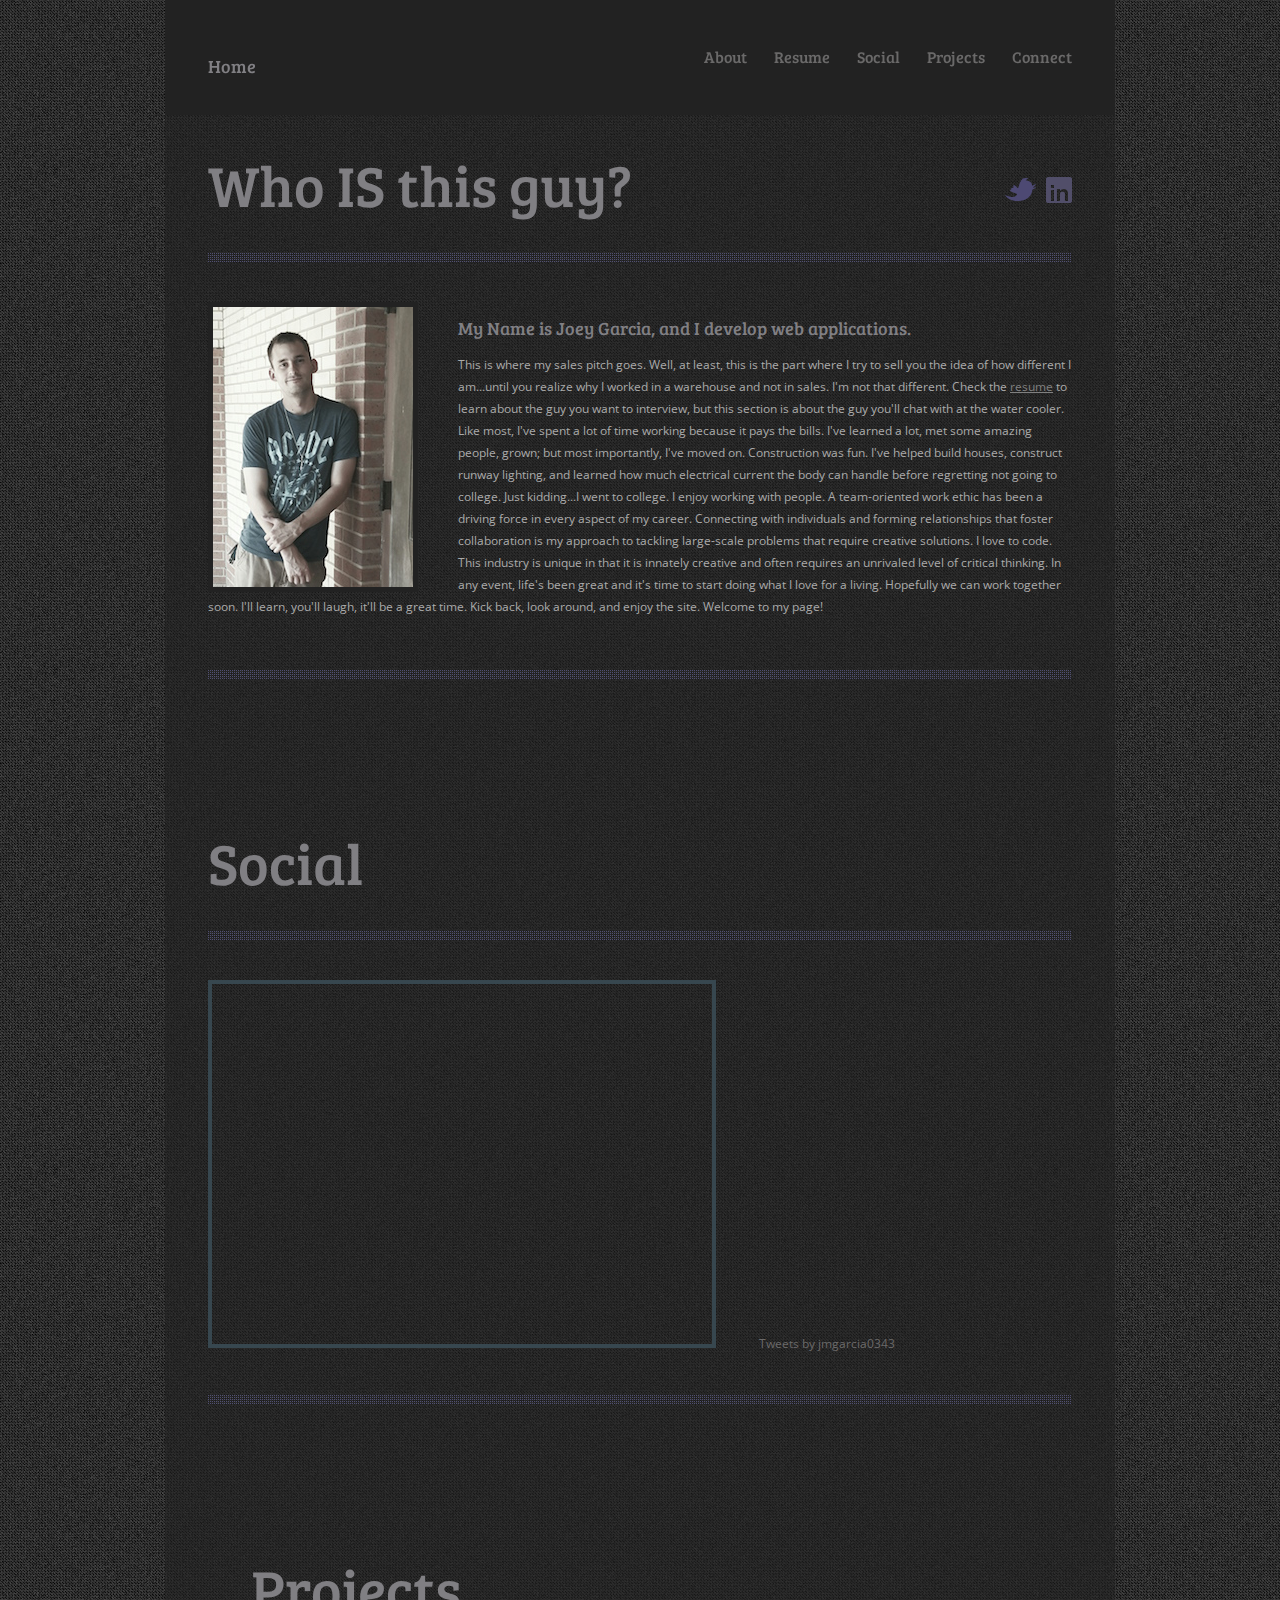
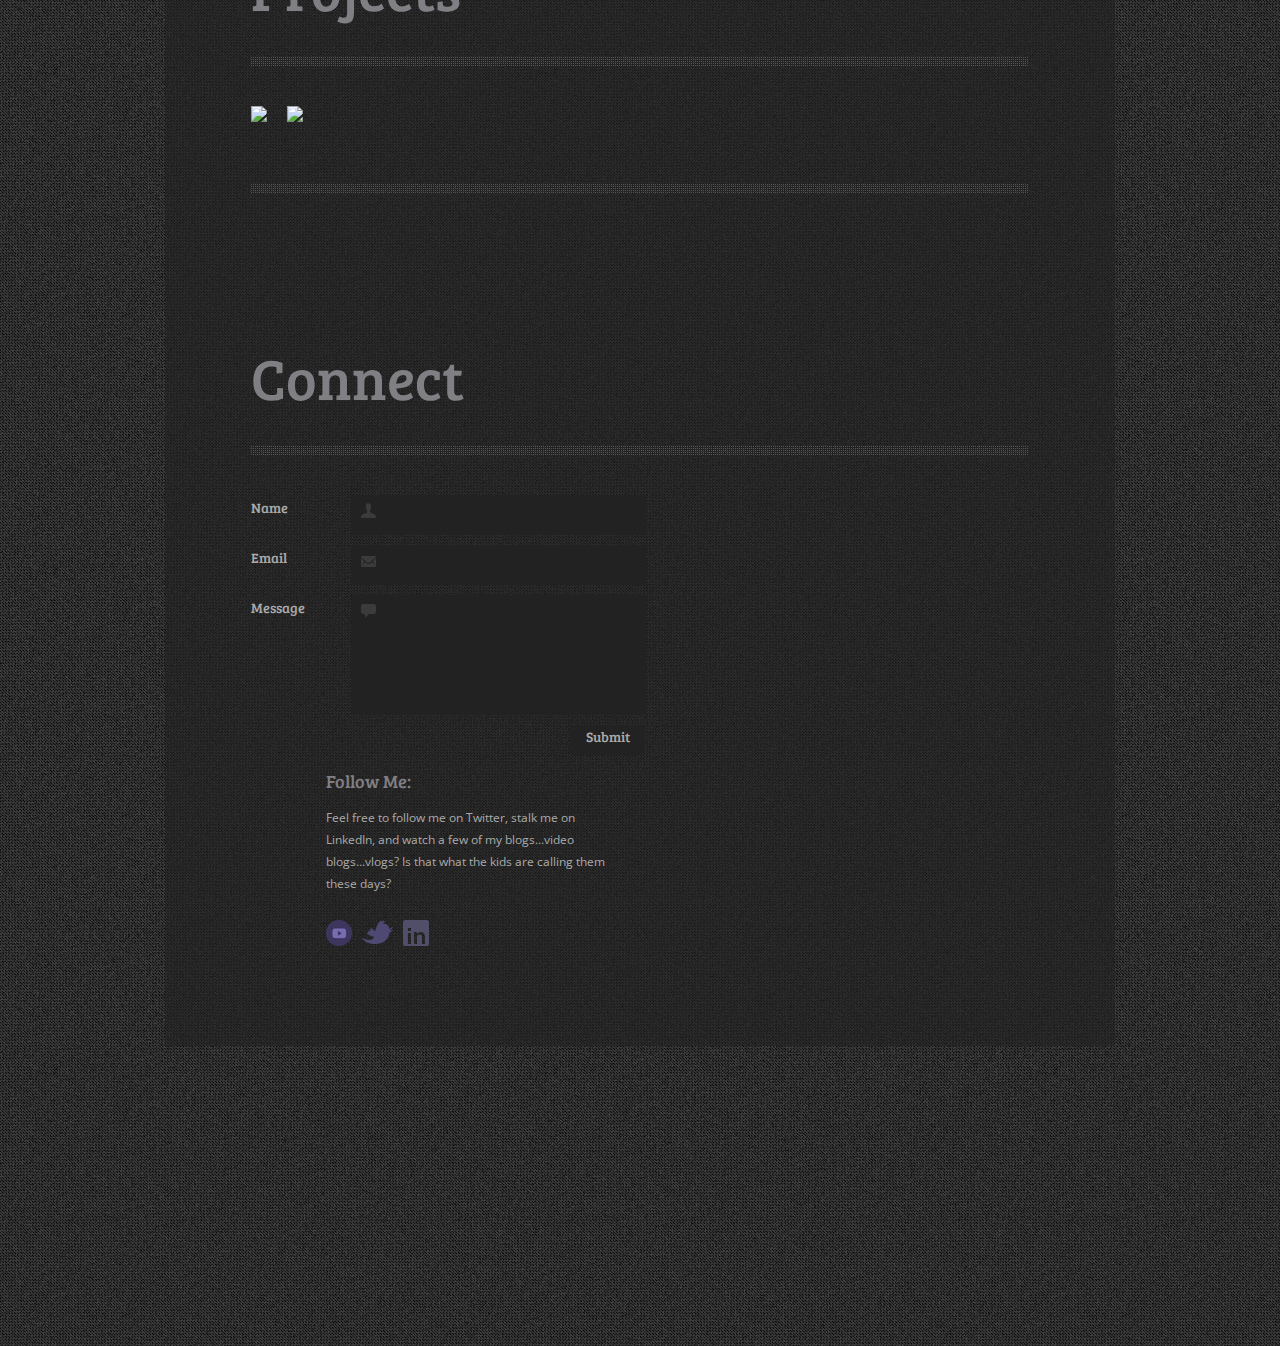
==== commit 804631e9: "added weather map to website" ====
--- a/public/onePageResume/HTML/index.html
+++ b/public/onePageResume/HTML/index.html
@@ -68,7 +68,7 @@
         	<div class="content">
             	<ul id="work-thumbs">
                 	<li><a href="/simon/simpleSimon.html" rel="prettyPhoto[1]" title="SimonProject"><img src="/img/simonPicture.png"></a></li>
-                    <li class="last"><a href="images/work/work-full8.jpg" rel="prettyPhoto[1]" title="Image Description"><img src="images/work/work-thumb8.jpg"></a></li>
+                    <li class="last"><a href="/weather-map/weather-map.html" rel="prettyPhoto[1]" title="weather-map"><img src="/img/weather-map.png"></a></li>
                 </ul>
             </div>
         <div class="bottom-divider"></div>
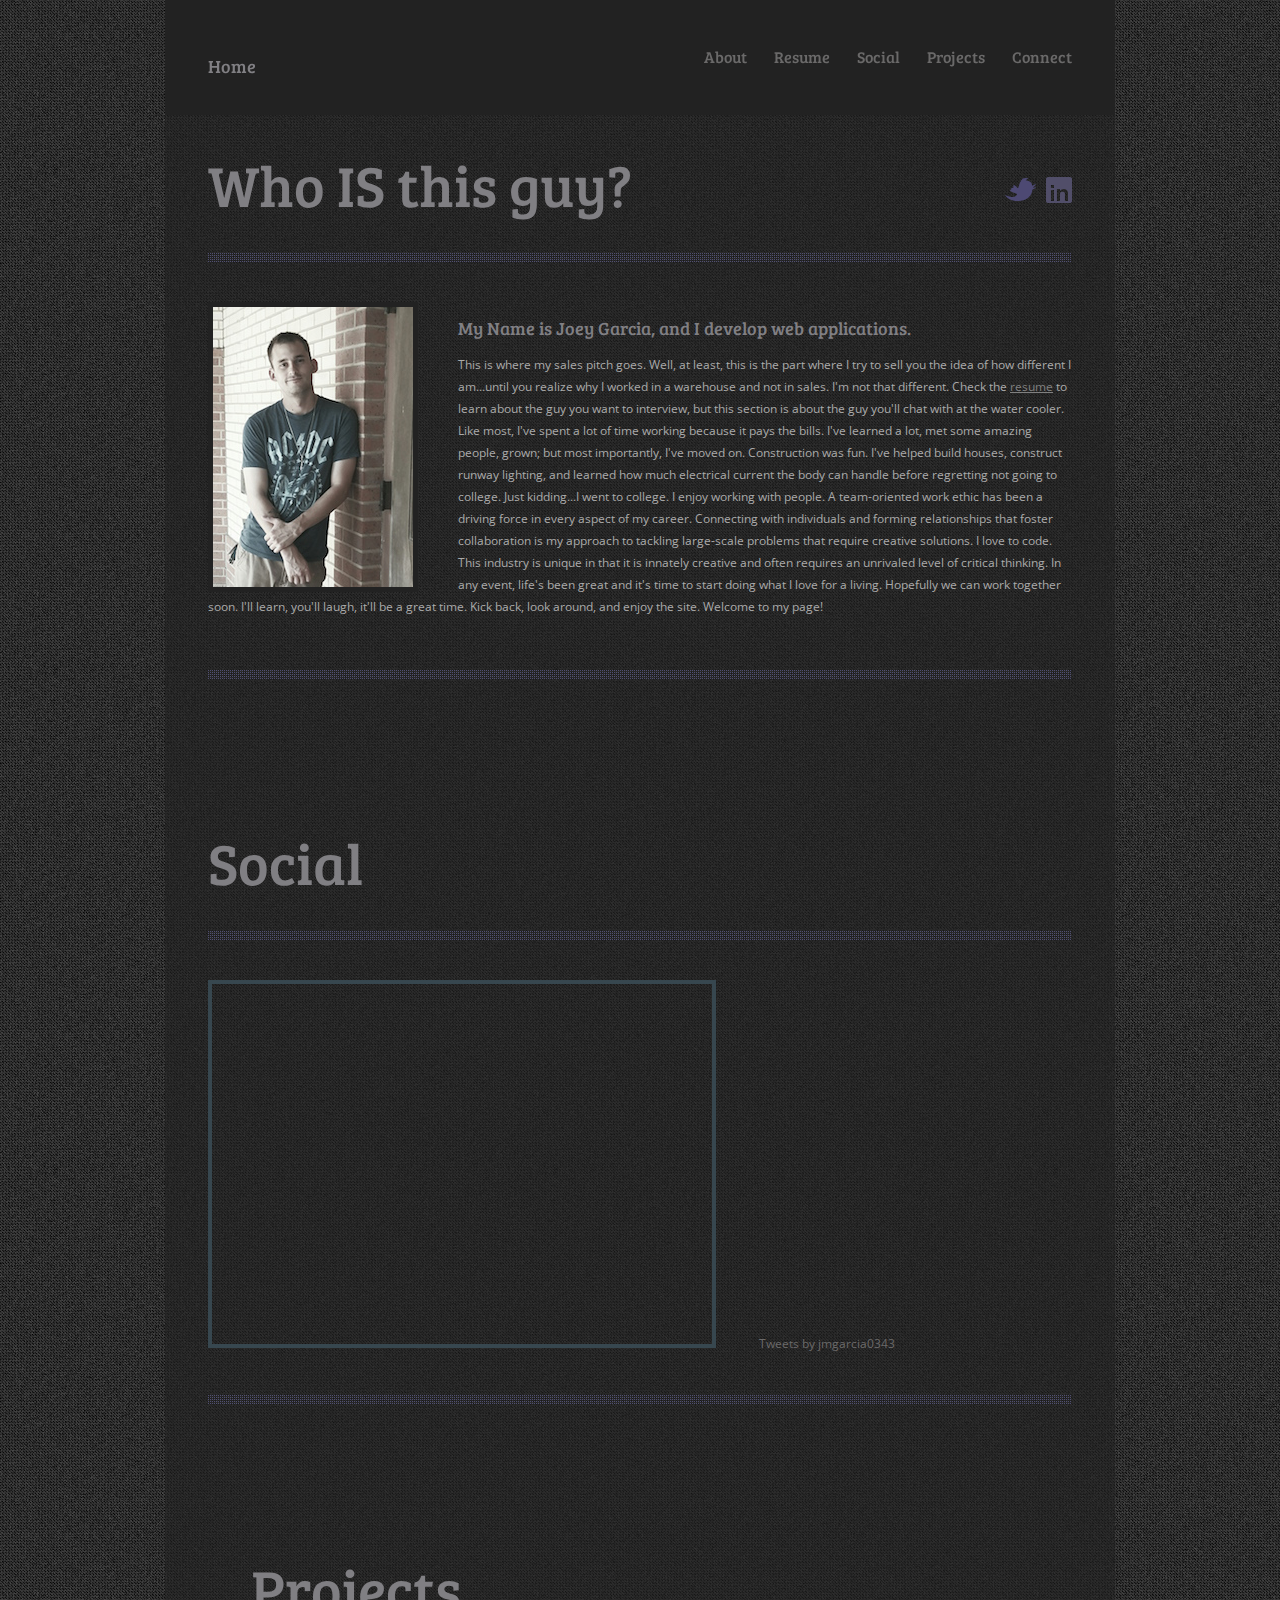
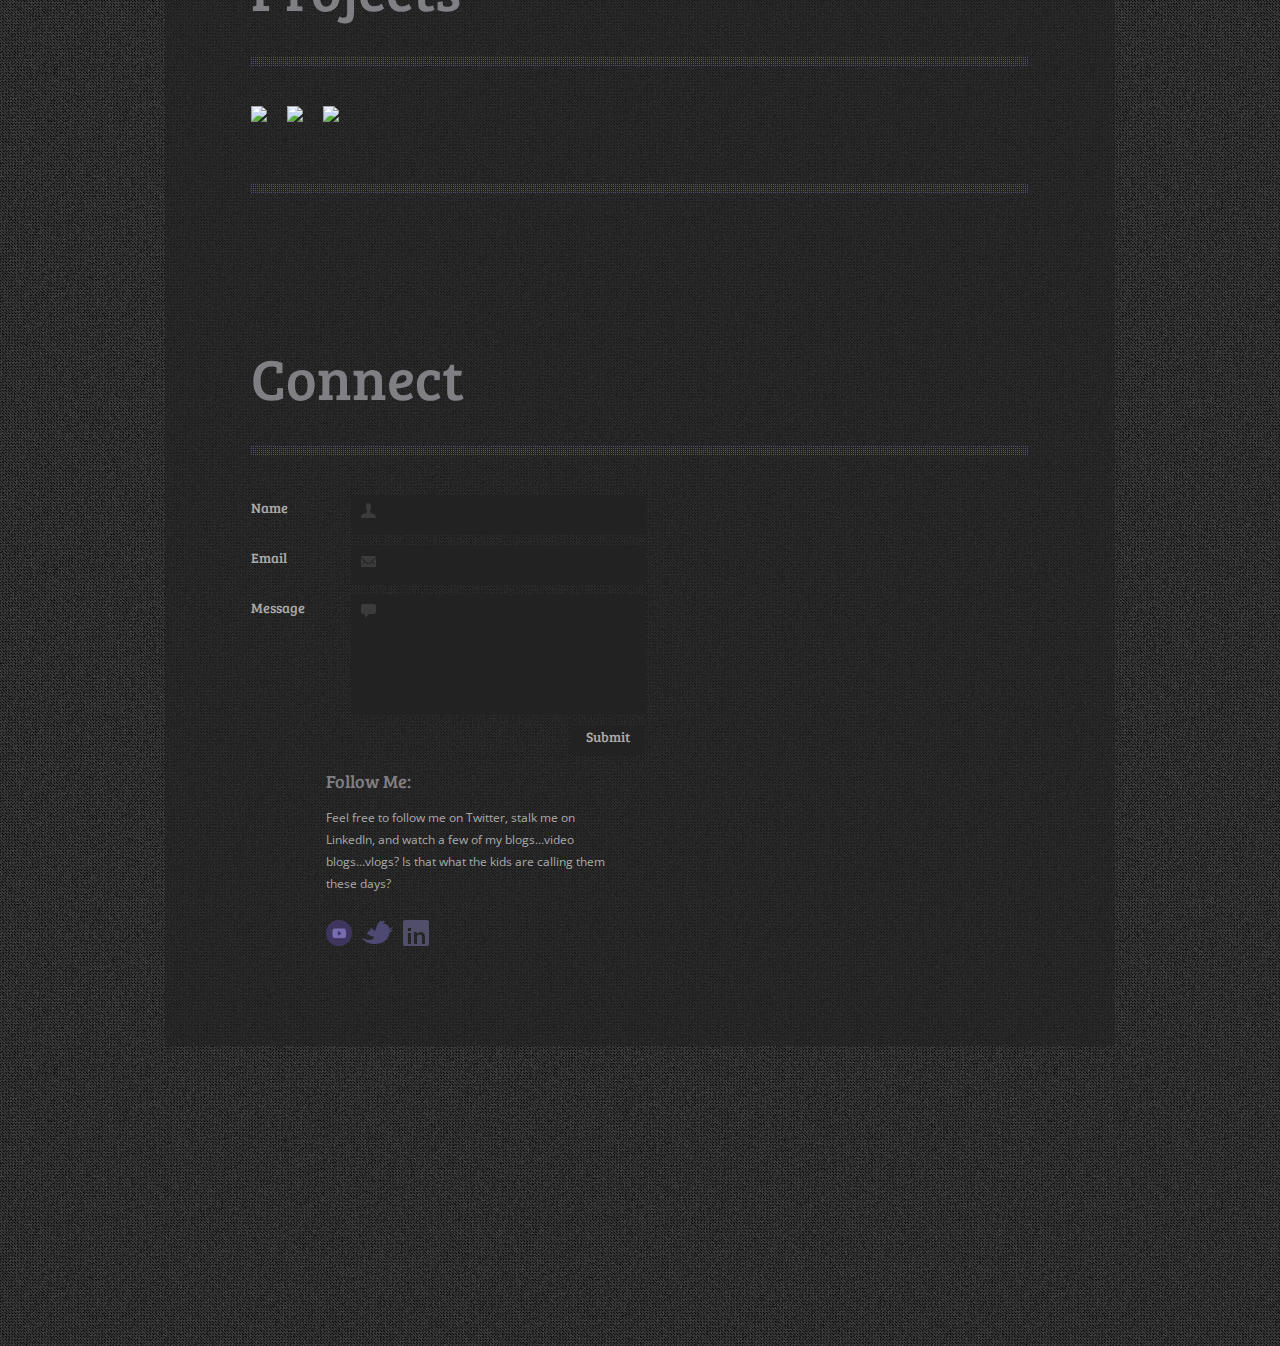
==== commit 62394910: "added projecthub" ====
--- a/public/onePageResume/HTML/index.html
+++ b/public/onePageResume/HTML/index.html
@@ -68,7 +68,8 @@
         	<div class="content">
             	<ul id="work-thumbs">
                 	<li><a href="/simon/simpleSimon.html" rel="prettyPhoto[1]" title="SimonProject"><img src="/img/simonPicture.png"></a></li>
-                    <li class="last"><a href="/weather-map/weather-map.html" rel="prettyPhoto[1]" title="weather-map"><img src="/img/weather-map.png"></a></li>
+                    <li><a href="/weather-map/weather-map.html" rel="prettyPhoto[1]" title="weather-map"><img src="/img/weather-map.png"></a></li>
+                    <li class="last"><a href="http://projecthub.us" rel="prettyPhoto[1]" title="projectHub" target="_blank"><img src="/img/projecthub.png"></a></li>
                 </ul>
             </div>
         <div class="bottom-divider"></div>
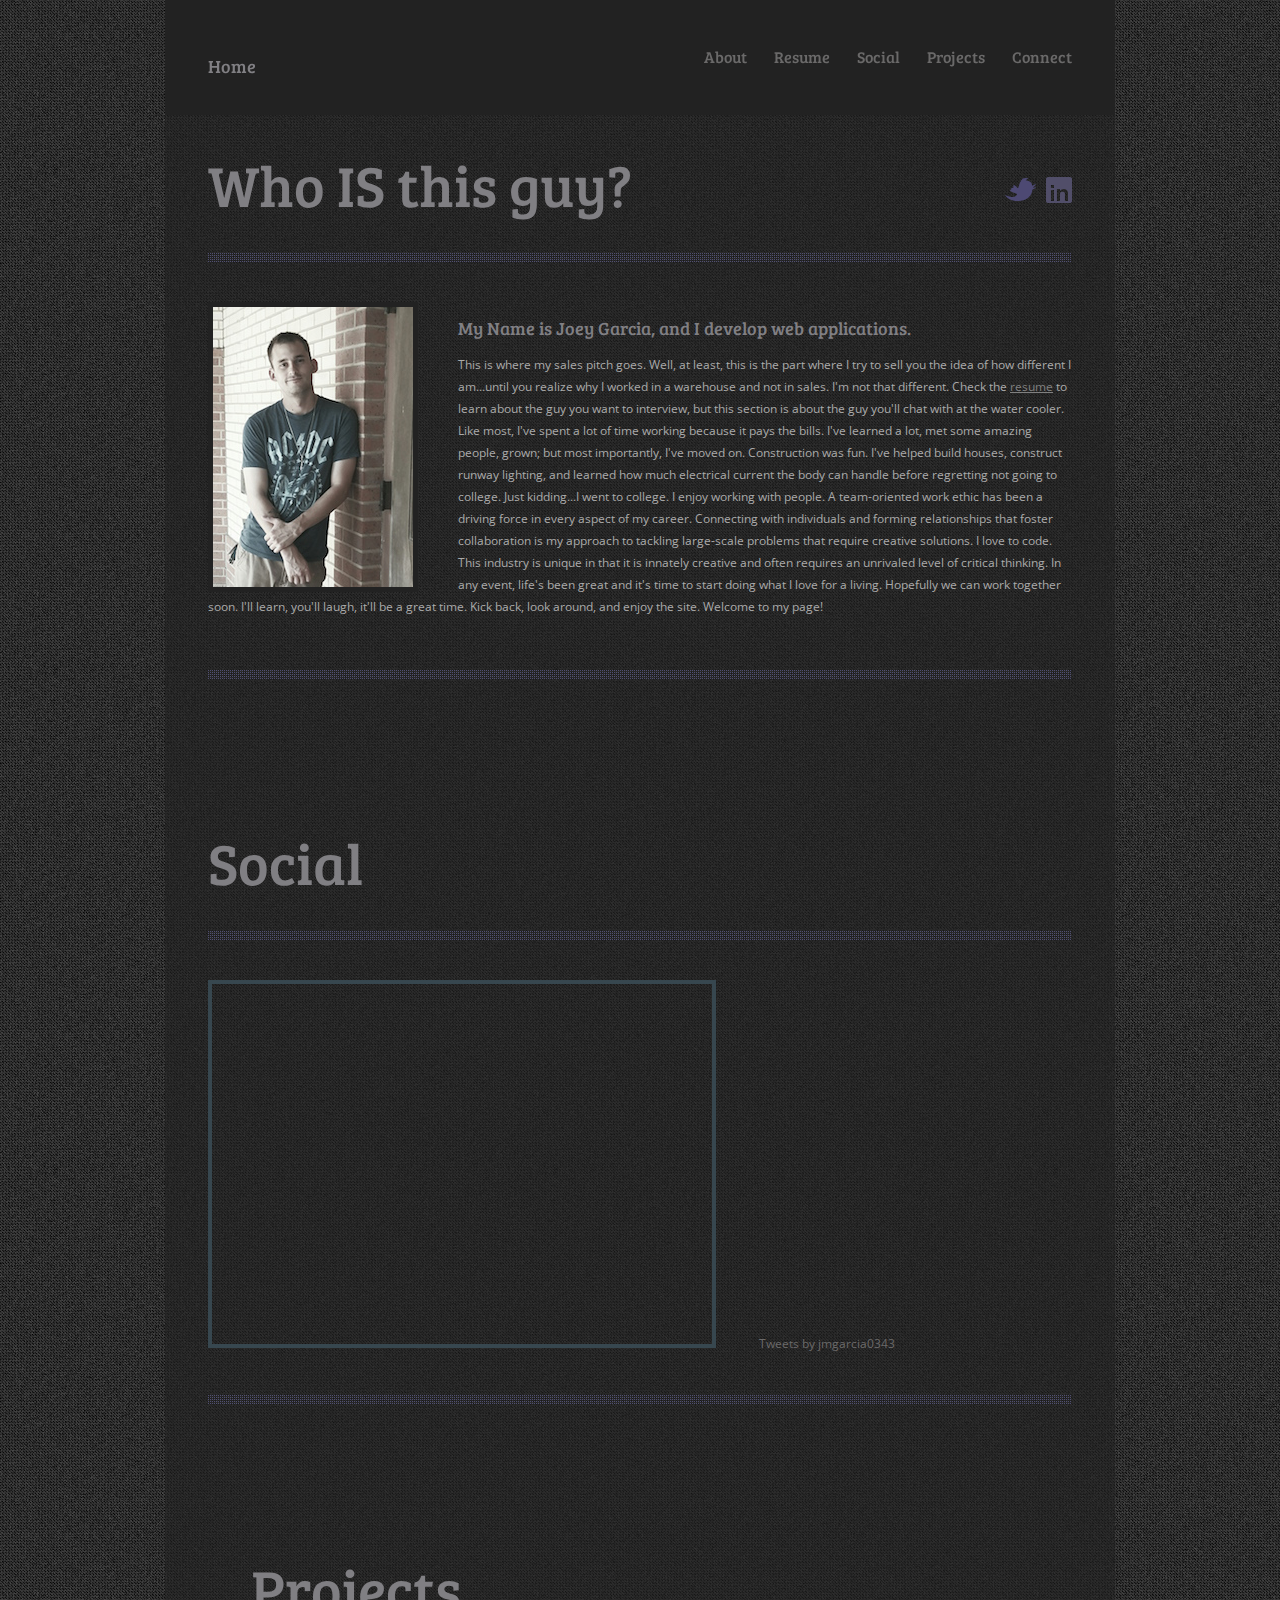
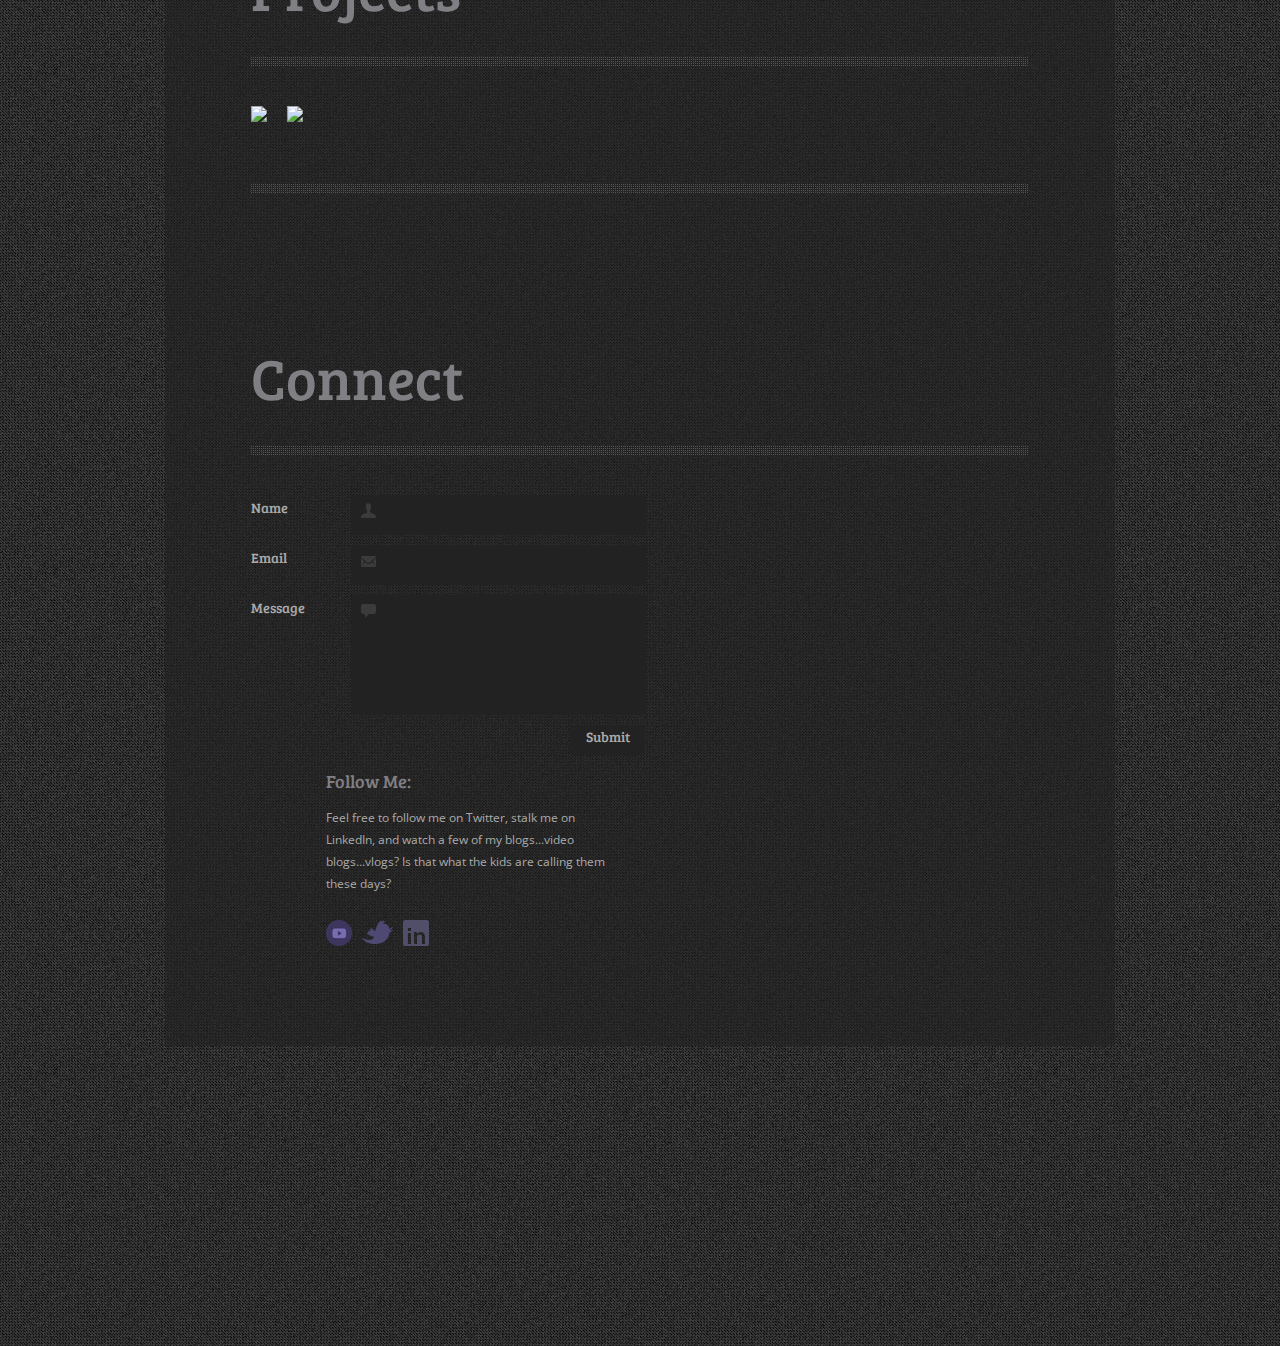
==== commit 8e4debe5: "removed map api" ====
--- a/public/onePageResume/HTML/index.html
+++ b/public/onePageResume/HTML/index.html
@@ -68,7 +68,7 @@
         	<div class="content">
             	<ul id="work-thumbs">
                 	<li><a href="/simon/simpleSimon.html" rel="prettyPhoto[1]" title="SimonProject"><img src="/img/simonPicture.png"></a></li>
-                    <li><a href="/weather-map/weather-map.html" rel="prettyPhoto[1]" title="weather-map"><img src="/img/weather-map.png"></a></li>
+                    <!-- <li><a href="/weather-map/weather-map.html" rel="prettyPhoto[1]" title="weather-map"><img src="/img/weather-map.png"></a></li> -->
                     <li class="last"><a href="http://projecthub.us" rel="prettyPhoto[1]" title="projectHub" target="_blank"><img src="/img/projecthub.png"></a></li>
                 </ul>
             </div>
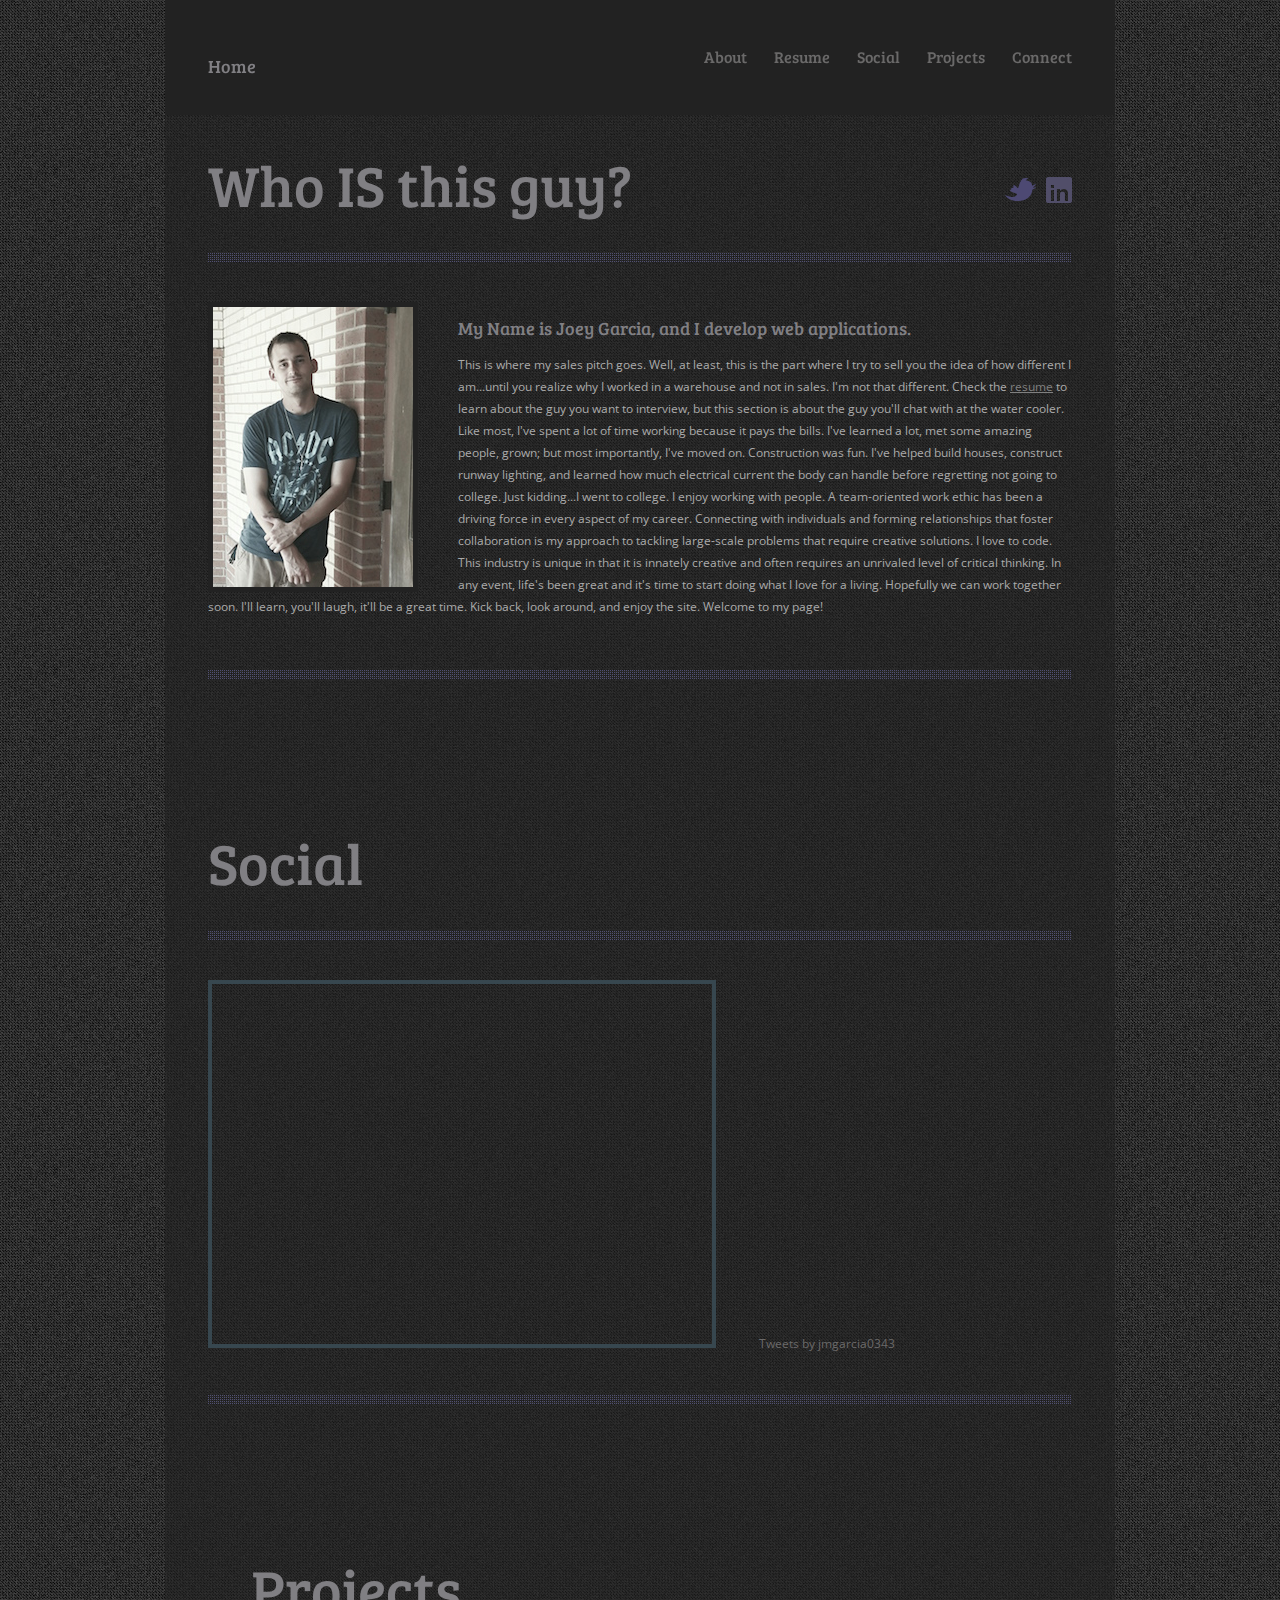
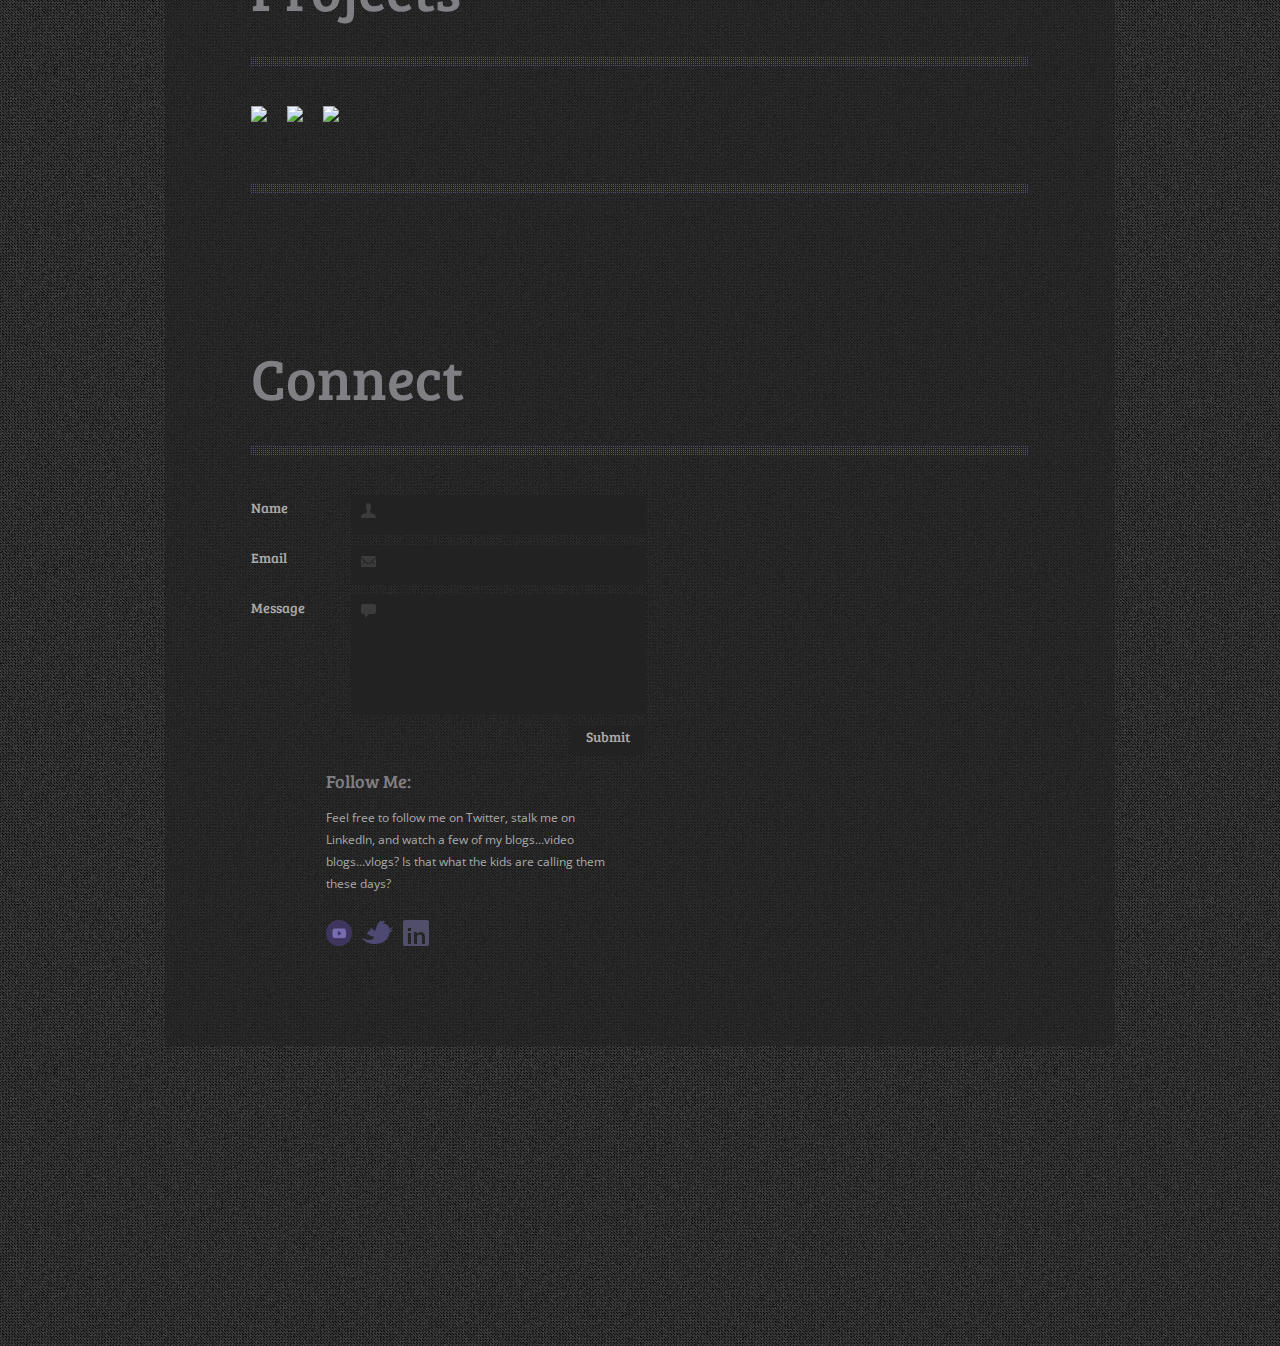
==== commit fb9ceac8: "added weathermap back in" ====
--- a/public/onePageResume/HTML/index.html
+++ b/public/onePageResume/HTML/index.html
@@ -68,7 +68,7 @@
         	<div class="content">
             	<ul id="work-thumbs">
                 	<li><a href="/simon/simpleSimon.html" rel="prettyPhoto[1]" title="SimonProject"><img src="/img/simonPicture.png"></a></li>
-                    <!-- <li><a href="/weather-map/weather-map.html" rel="prettyPhoto[1]" title="weather-map"><img src="/img/weather-map.png"></a></li> -->
+                    <li><a href="/weather-map/weather-map.html" rel="prettyPhoto[1]" title="weather-map"><img src="/img/weather-map.png"></a></li>
                     <li class="last"><a href="http://projecthub.us" rel="prettyPhoto[1]" title="projectHub" target="_blank"><img src="/img/projecthub.png"></a></li>
                 </ul>
             </div>
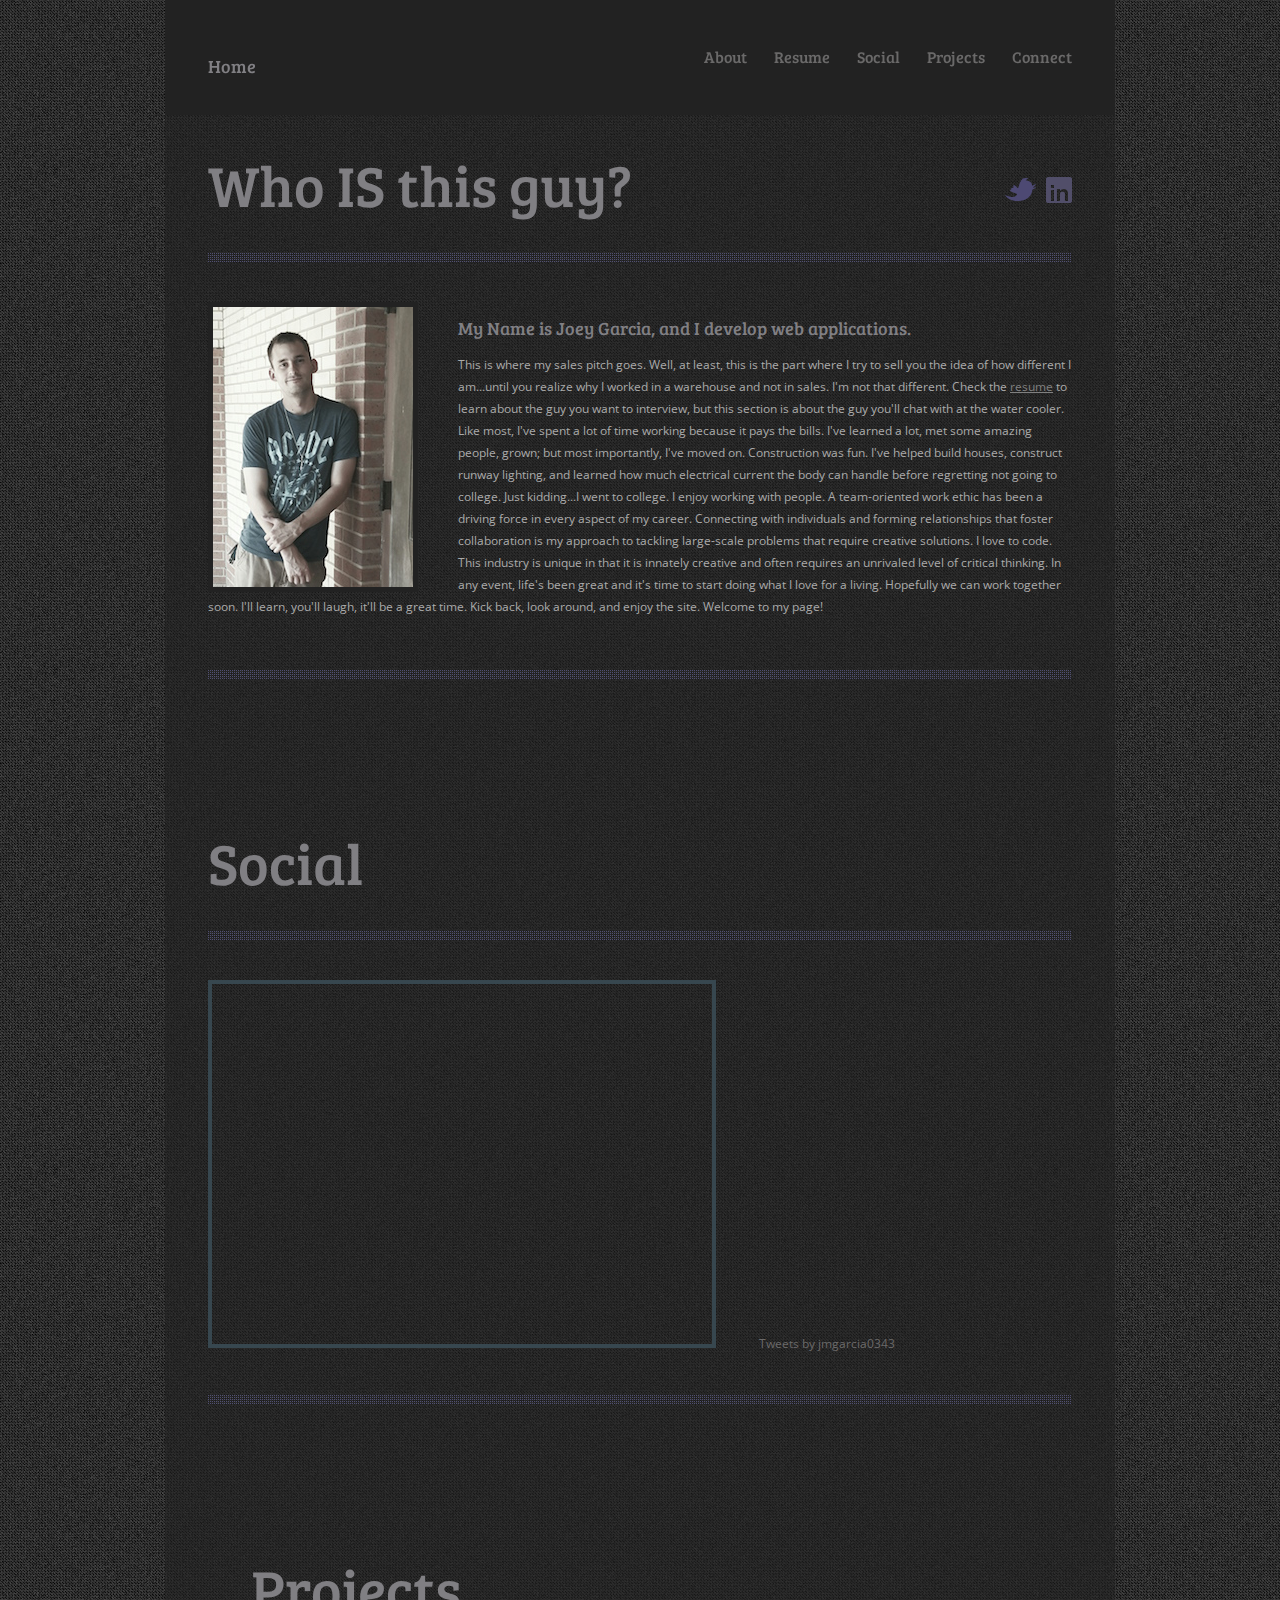
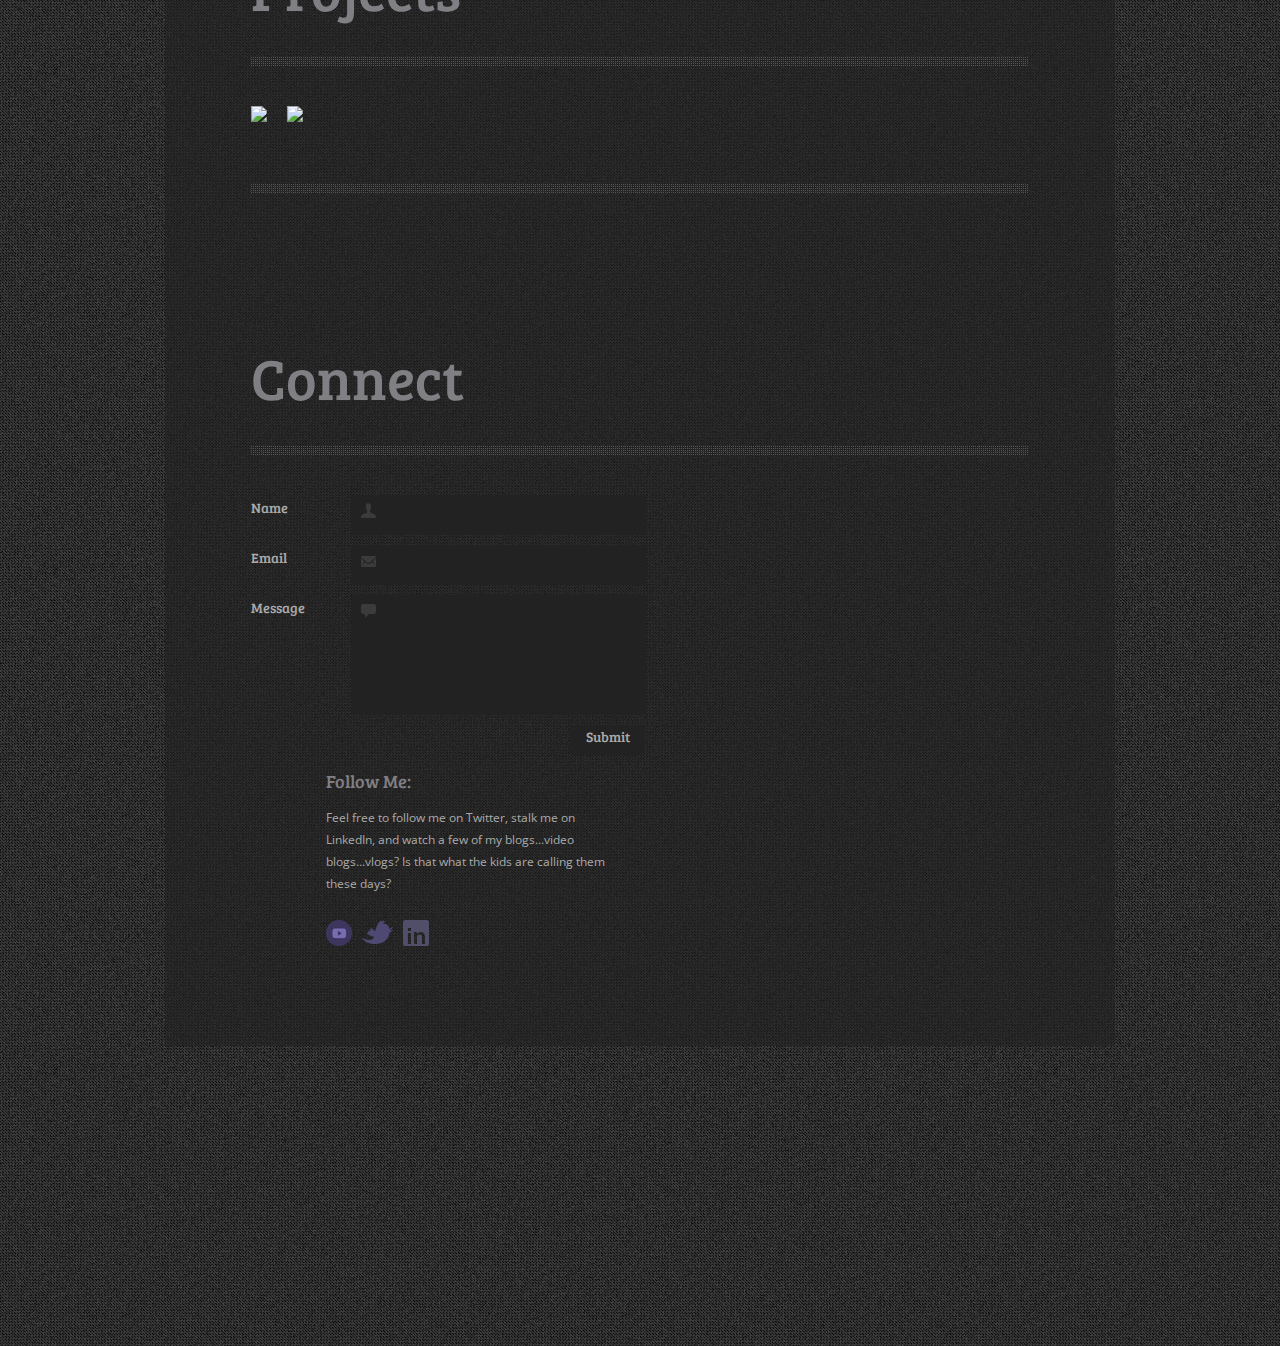
==== commit d28b118c: "removed weathermap" ====
--- a/public/onePageResume/HTML/index.html
+++ b/public/onePageResume/HTML/index.html
@@ -68,7 +68,7 @@
         	<div class="content">
             	<ul id="work-thumbs">
                 	<li><a href="/simon/simpleSimon.html" rel="prettyPhoto[1]" title="SimonProject"><img src="/img/simonPicture.png"></a></li>
-                    <li><a href="/weather-map/weather-map.html" rel="prettyPhoto[1]" title="weather-map"><img src="/img/weather-map.png"></a></li>
+                    <!-- <li><a href="/weather-map/weather-map.html" rel="prettyPhoto[1]" title="weather-map"><img src="/img/weather-map.png"></a></li> -->
                     <li class="last"><a href="http://projecthub.us" rel="prettyPhoto[1]" title="projectHub" target="_blank"><img src="/img/projecthub.png"></a></li>
                 </ul>
             </div>
